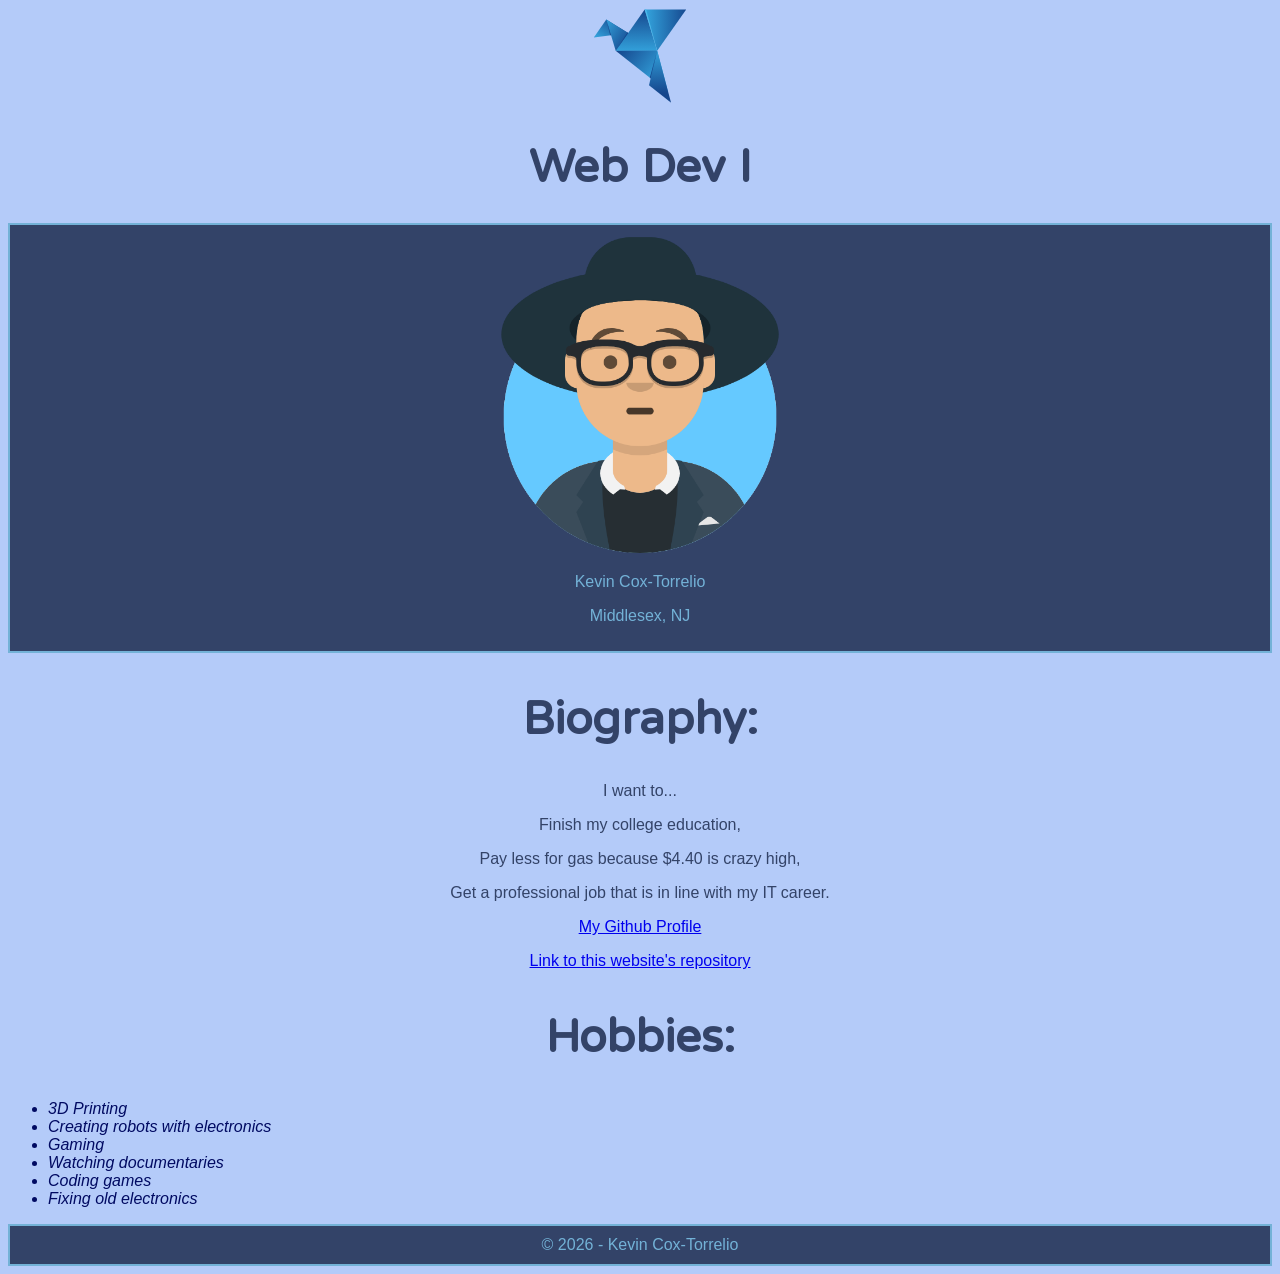
==== index.html @ 094ac8eb "Adding hobbies list" ====
<!DOCTYPE html>
<html lang="en">

<head>
    <meta charset="UTF-8">
    <meta name="viewport" content="width=device-width, initial-scale=1.0">
    <title>About me</title>

    <link rel="preconnect" href="https://fonts.googleapis.com">
    <link rel="preconnect" href="https://fonts.gstatic.com" crossorigin>
    <link href="https://fonts.googleapis.com/css2?family=Huninn&family=Varela&display=swap" rel="stylesheet">

    <link href="css/style.css" rel="stylesheet">


</head>

<body>

    <header>

        <!--header shows the logo and page title-->

        <img src="img/bob.svg" alt="Blue origaami logo">

        <h1>Web Dev I</h1>

    </header>

    <main>
        <!--important page content-->

        <section id="hero">

            <img src="img/avataaars.png" alt="Avatar picture of me">

            <div>
                <p>
                    Kevin Cox-Torrelio
                </p>
                <p>
                    Middlesex, NJ
                </p>
            </div>

        </section>

        <section id="bio">

            <!--Bio section: personal info-->

            <h2>Biography:</h2>


            <div>

                <p>
                    I want to...
                </p>

                <p>
                    Finish my college education,
                </p>

                <p>
                    Pay less for gas because $4.40 is crazy high,
                </p>

                <p>
                    Get a professional job that is in line with my IT career.
                </p>

                <p><a href="https://github.com/KevinCT1337">My Github Profile</a></p>

                <p><a href="https://github.com/rvcc-grid/fa26-about-me-KevinCT1337">Link to this website's repository</a></p>
            </div>

        </section>


        <section id="hobbies">
            
            <h2>Hobbies:</h2>

            <ul>
                <li>3D Printing</li>
                <li>Creating robots with electronics</li>
                <li>Gaming</li>
                <li>Watching documentaries</li>
                <li>Coding games</li>
                <li>Fixing old electronics</li>
            </ul>




        </section>

    </main>


    <footer>

        © 2026 - Kevin Cox-Torrelio

    </footer>

</body>

</html>
---- css/style.css ----
body {

    font-family: "Verdana", sans-serif;

    background-color: #B4CBF9;
    color: #334368; 
}

h1, h2, h3, h4, h5, h6 {
    font-family: "Huninn", sans-serif;
    font-size: 35pt;
    text-align: center;
}

header {
    text-align: center;
}

#hero, footer {
    color: #73B2D7;
    border: 2px solid #73B2D7;
    background-color: #334368;
    text-align: center;
    padding: 10px;
}

#hero img {
    width: 300px;
}

#bio {
    text-align: center;
}

#hobbies ul li {
    color: #000A62;
    font-style: italic;
}
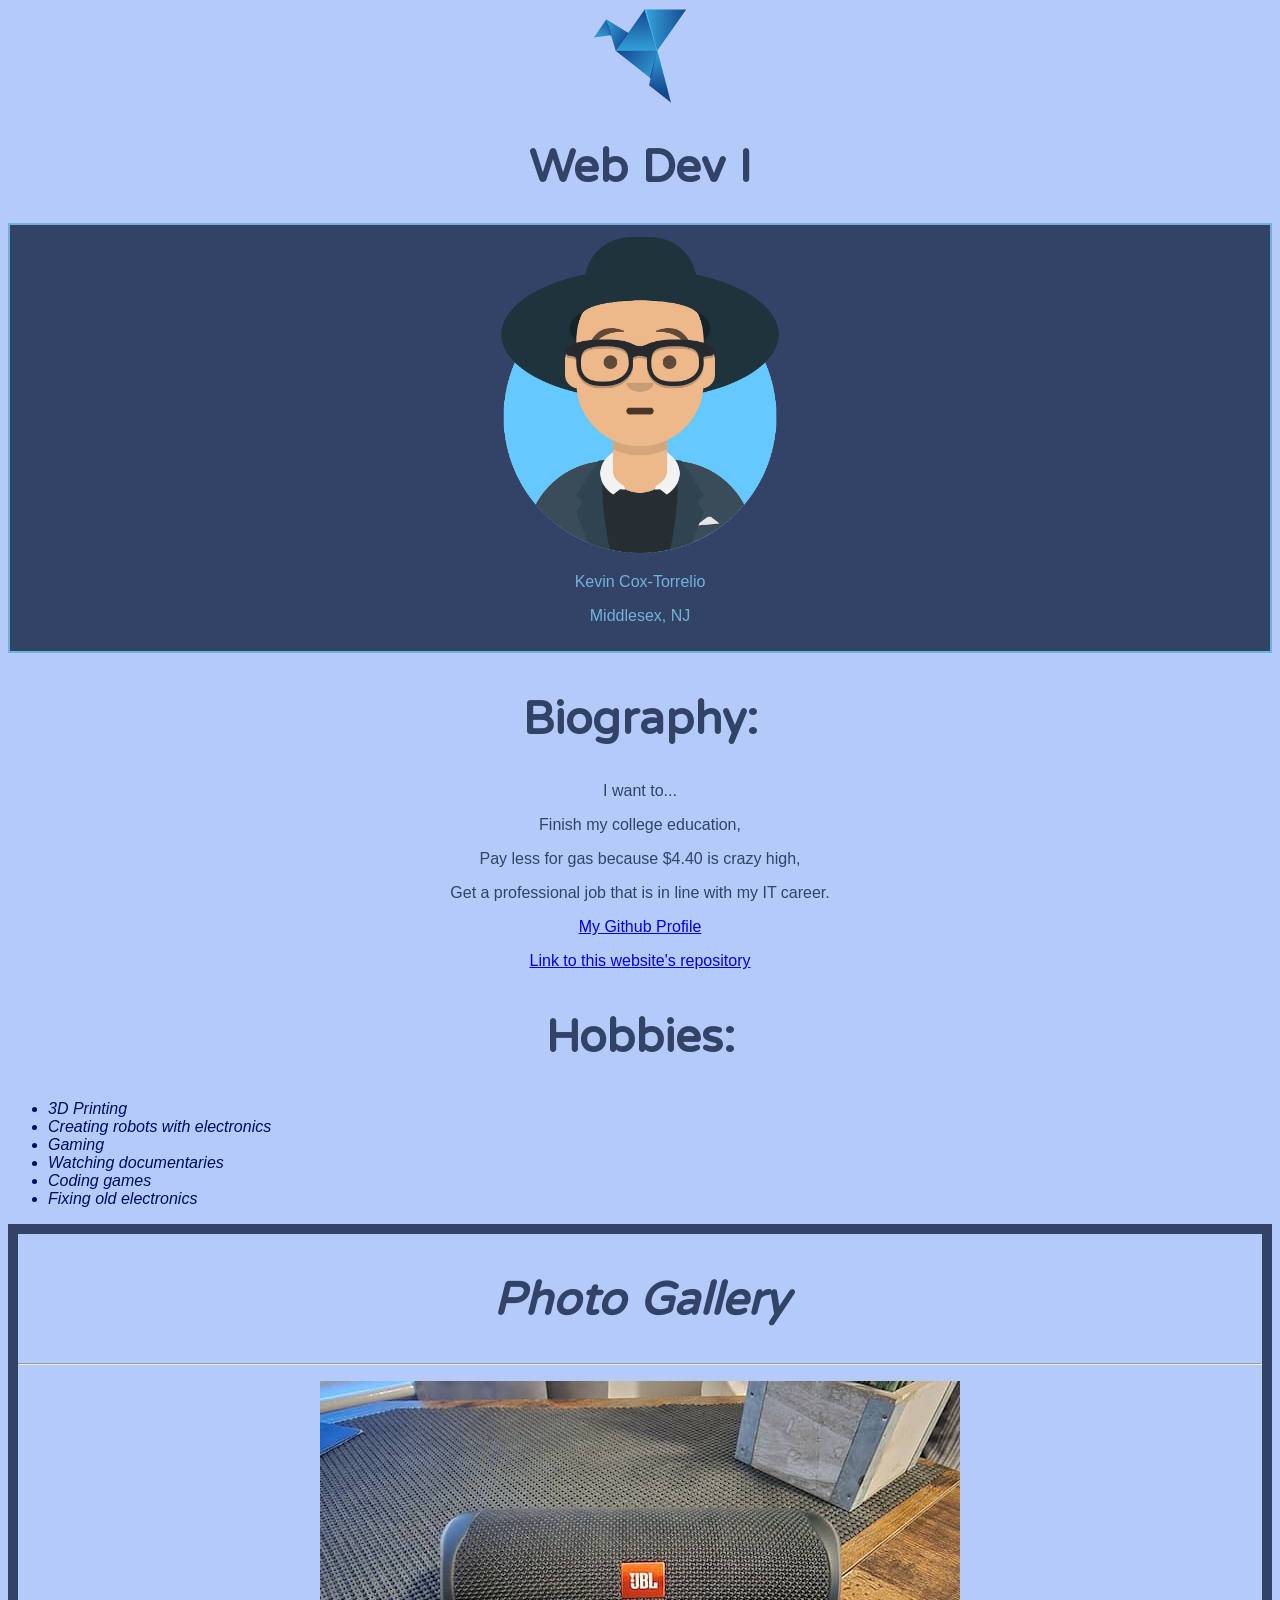
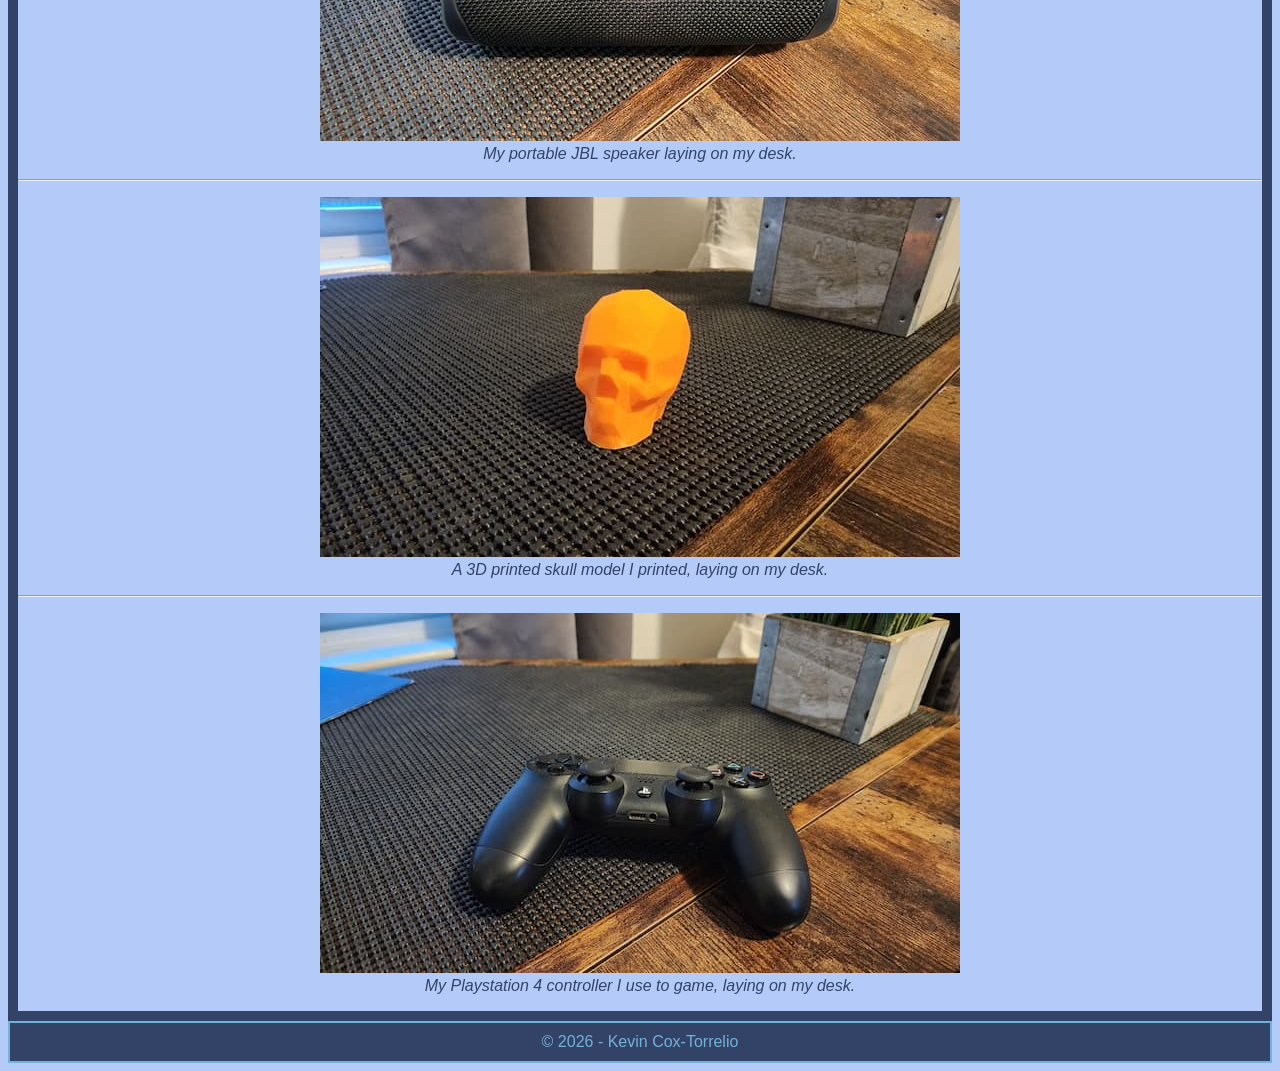
==== commit e83b28fe: "Adding photo gallery" ====
--- a/index.html
+++ b/index.html
@@ -92,6 +92,34 @@
             </ul>
 
 
+        </section>
+
+        <section id="gallery">
+
+            <h2>Photo Gallery</h2>
+
+            <hr>
+
+            <figure>
+                <img src="img/jbl-speaker-640w.jpg" alt="A JBL Speaker on a desk">
+                <figcaption>My portable JBL speaker laying on my desk.</figcaption>
+            </figure>
+
+
+            <hr>
+
+            <figure>
+                <img src="img/3d-printed-skull-640w.jpg" alt="An orange 3D printed skull on a desk">
+                <figcaption>A 3D printed skull model I printed, laying on my desk.</figcaption>
+            </figure>
+
+
+            <hr>
+
+            <figure>
+                <img src="img/ps4-controller-640w.jpg" alt="A Playstation 4 controller on a desk">
+                <figcaption>My Playstation 4 controller I use to game, laying on my desk.</figcaption>
+            </figure>
 
 
         </section>
--- a/css/style.css
+++ b/css/style.css
@@ -16,6 +16,8 @@
     text-align: center;
 }
 
+/* Hero section */
+
 #hero, footer {
     color: #73B2D7;
     border: 2px solid #73B2D7;
@@ -28,11 +30,32 @@
     width: 300px;
 }
 
+/* Bio section */
+
 #bio {
     text-align: center;
 }
 
+
+/* Hobbies section */
+
 #hobbies ul li {
     color: #000A62;
     font-style: italic;
+}
+
+
+/* Gallery section */
+
+#gallery {
+    border: 10px solid #334368;
+    font-style: italic;
+}
+
+#gallery img {
+    max-width: 100%;
+}
+
+#gallery figure {
+    text-align: center;
 }
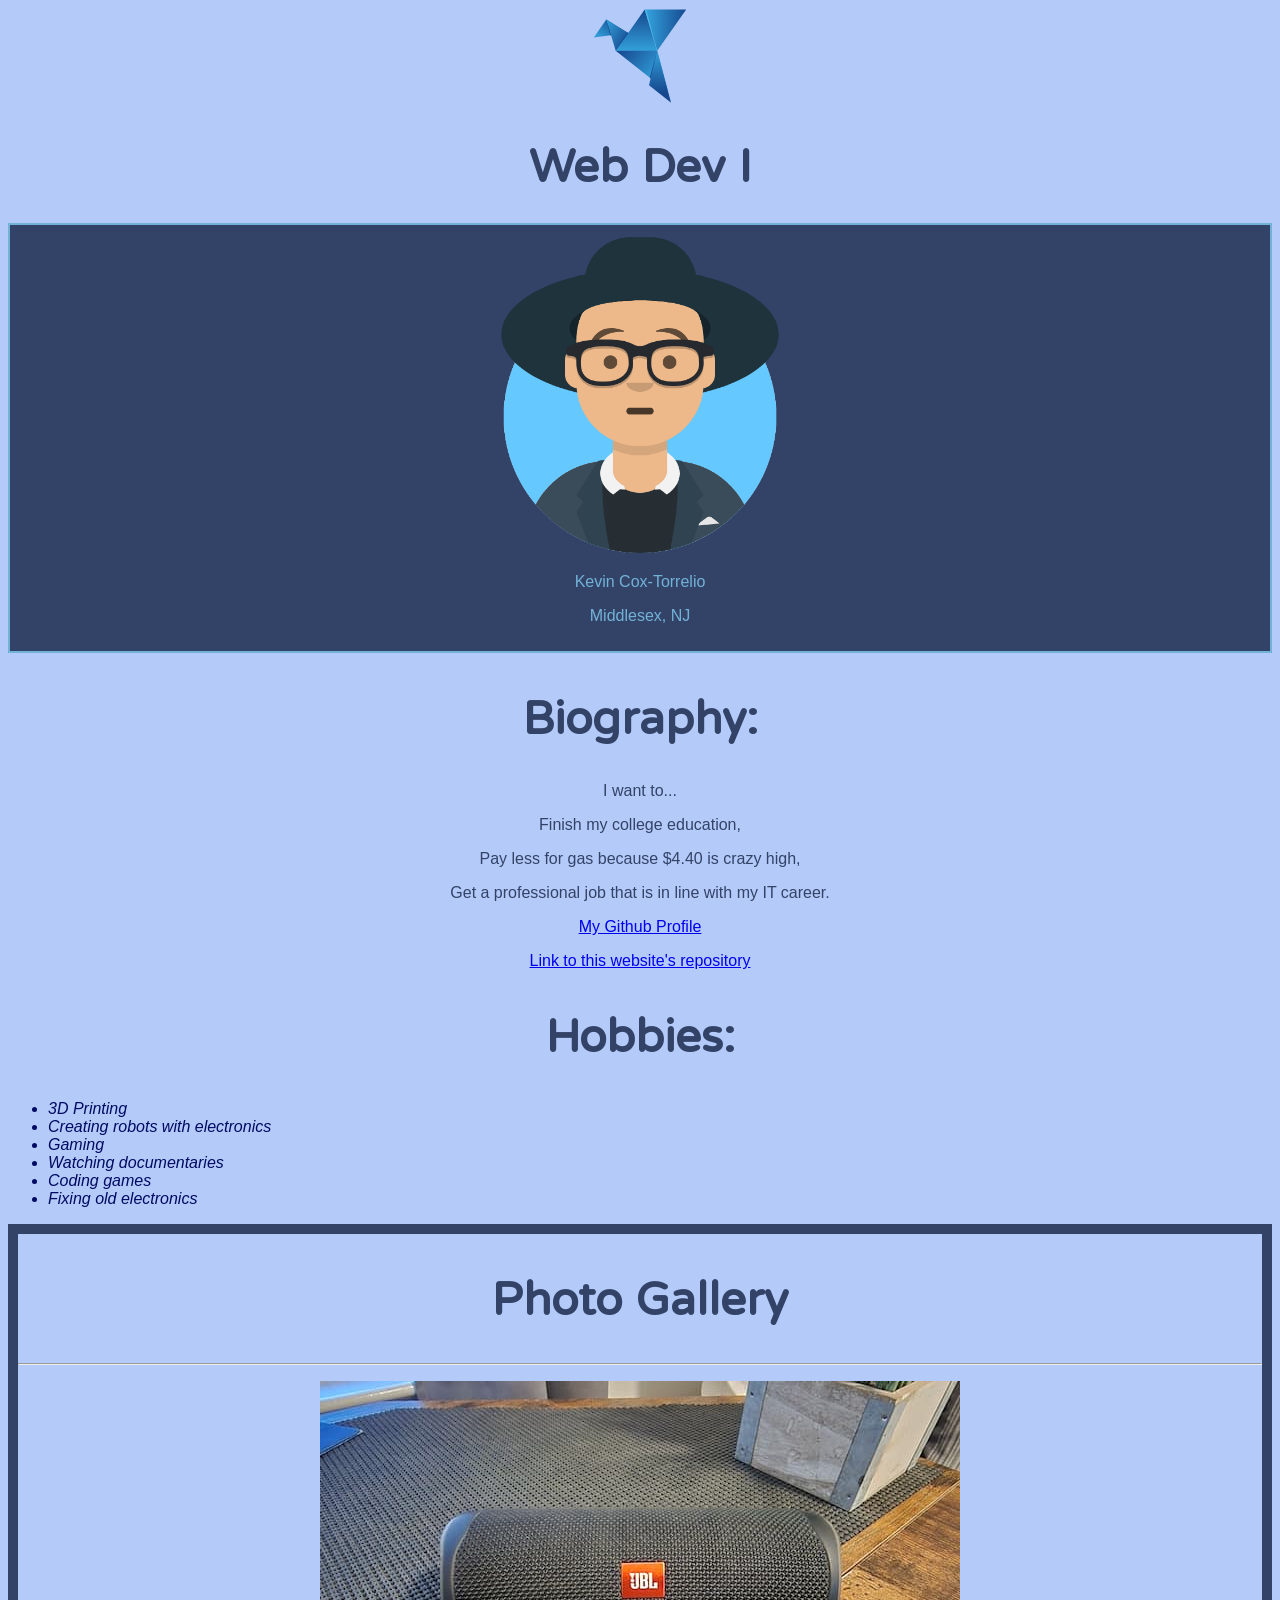
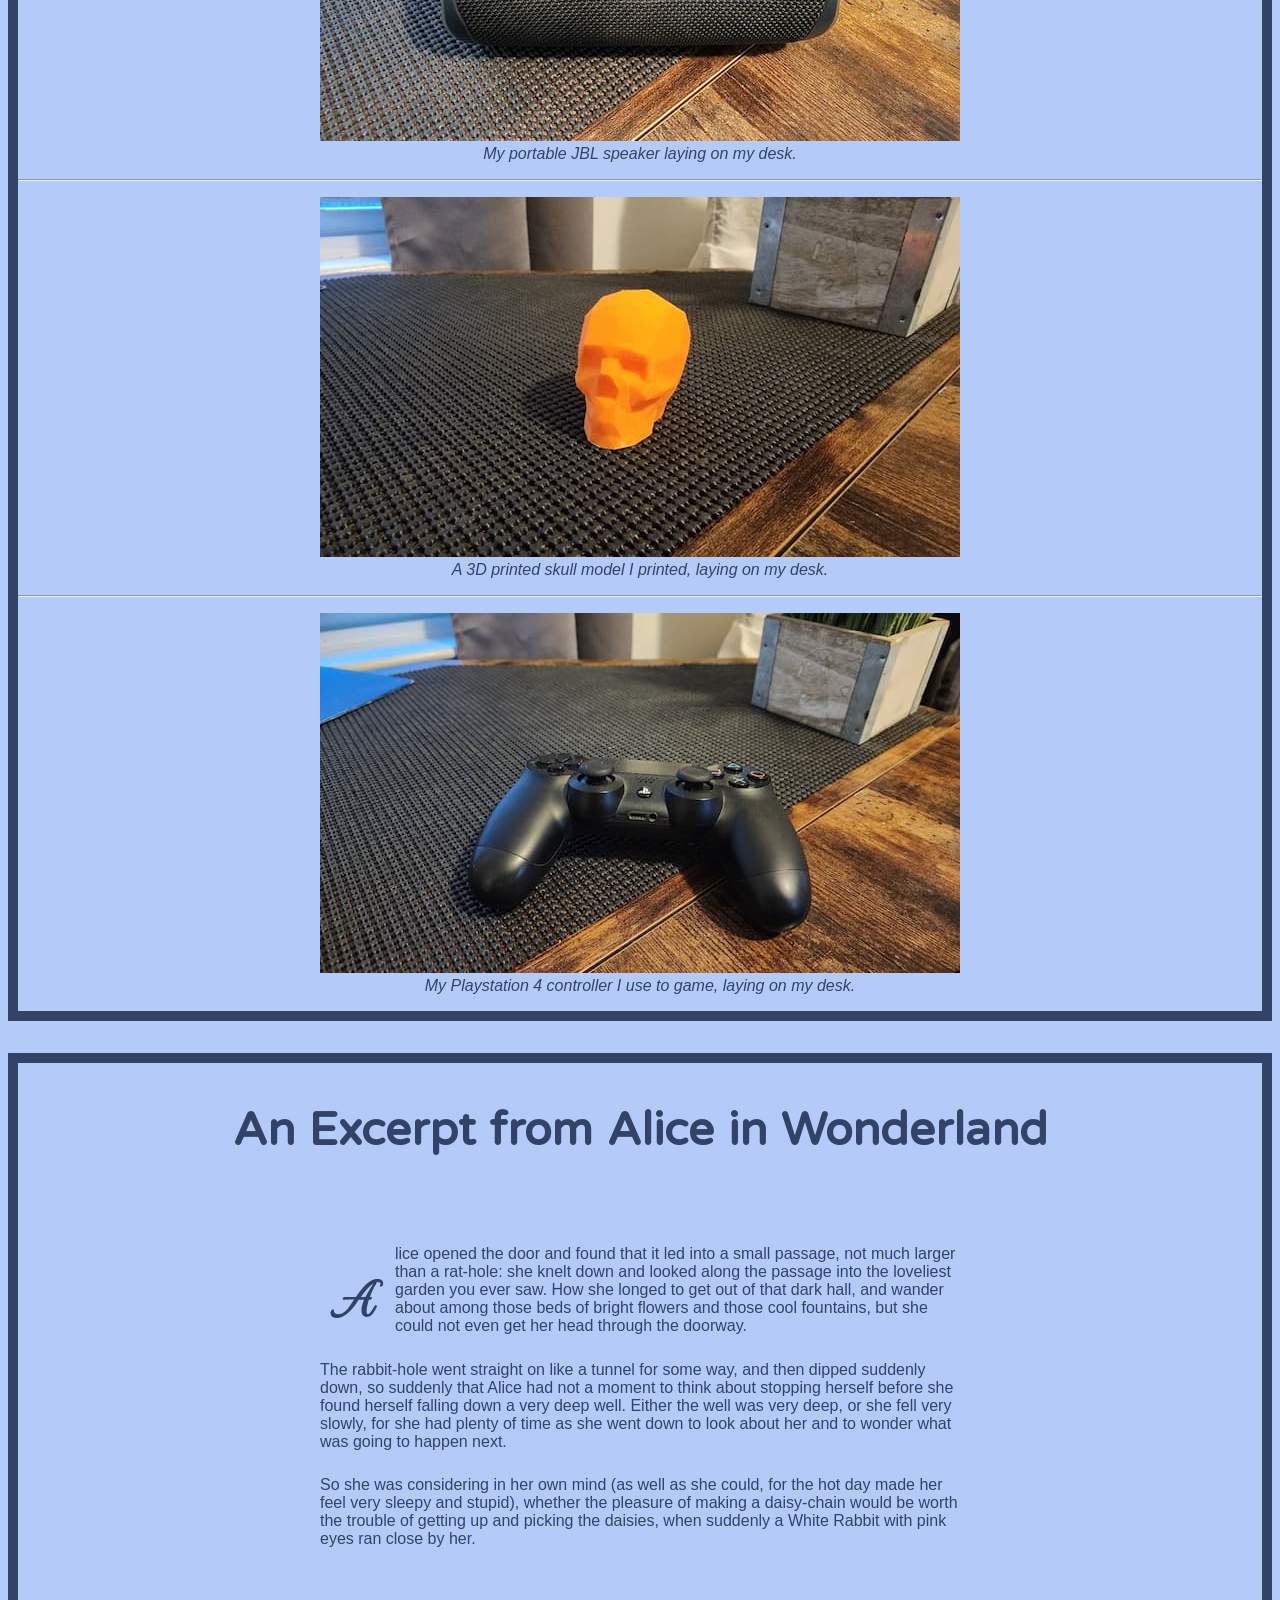
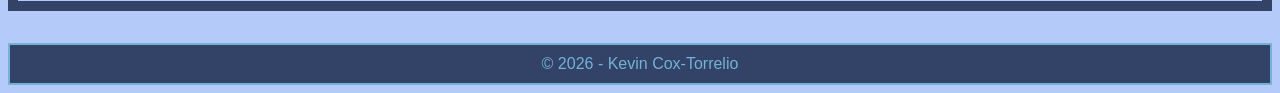
==== commit 42cf4771: "Adding article" ====
--- a/index.html
+++ b/index.html
@@ -8,7 +8,8 @@
 
     <link rel="preconnect" href="https://fonts.googleapis.com">
     <link rel="preconnect" href="https://fonts.gstatic.com" crossorigin>
-    <link href="https://fonts.googleapis.com/css2?family=Huninn&family=Varela&display=swap" rel="stylesheet">
+
+    <link href="https://fonts.googleapis.com/css2?family=Huninn&family=MonteCarlo&family=Varela&display=swap" rel="stylesheet">
 
     <link href="css/style.css" rel="stylesheet">
 
@@ -124,6 +125,24 @@
 
         </section>
 
+
+        <article id="lit">
+
+            <h2>An Excerpt from Alice in Wonderland</h2>
+
+            <div>
+
+                <p>Alice opened the door and found that it led into a small passage, not much larger than a rat-hole: she knelt down and looked along the passage into the loveliest garden you ever saw. How she longed to get out of that dark hall, and wander about among those beds of bright flowers and those cool fountains, but she could not even get her head through the doorway.</p>
+
+                <p>The rabbit-hole went straight on like a tunnel for some way, and then dipped suddenly down, so suddenly that Alice had not a moment to think about stopping herself before she found herself falling down a very deep well. Either the well was very deep, or she fell very slowly, for she had plenty of time as she went down to look about her and to wonder what was going to happen next.</p>
+
+                <p>So she was considering in her own mind (as well as she could, for the hot day made her feel very sleepy and stupid), whether the pleasure of making a daisy-chain would be worth the trouble of getting up and picking the daisies, when suddenly a White Rabbit with pink eyes ran close by her.</p>
+
+            </div>
+
+        </article>
+
+
     </main>
 
 
--- a/css/style.css
+++ b/css/style.css
@@ -49,8 +49,9 @@
 
 #gallery {
     border: 10px solid #334368;
-    font-style: italic;
+    margin-bottom: 2rem;
 }
+
 
 #gallery img {
     max-width: 100%;
@@ -58,4 +59,36 @@
 
 #gallery figure {
     text-align: center;
+}
+
+#gallery figcaption {
+    font-style: italic;
+}
+
+
+/* Article section */
+
+#lit {
+    border: 10px solid #334368;
+    margin-bottom: 2rem;
+}
+
+#lit div {
+    padding: 2rem;
+    max-width: 40rem;
+    margin: 0 auto;
+}
+
+#lit div p {
+    padding: 0.3rem 0;
+    clear: both;
+}
+
+#lit div p:first-child:first-letter {
+    font-family: "MonteCarlo", cursive;
+    font-weight: bold;
+    float: left;
+    font-size: 3em;
+    padding: .25em;
+    margin-right: .25em;
 }
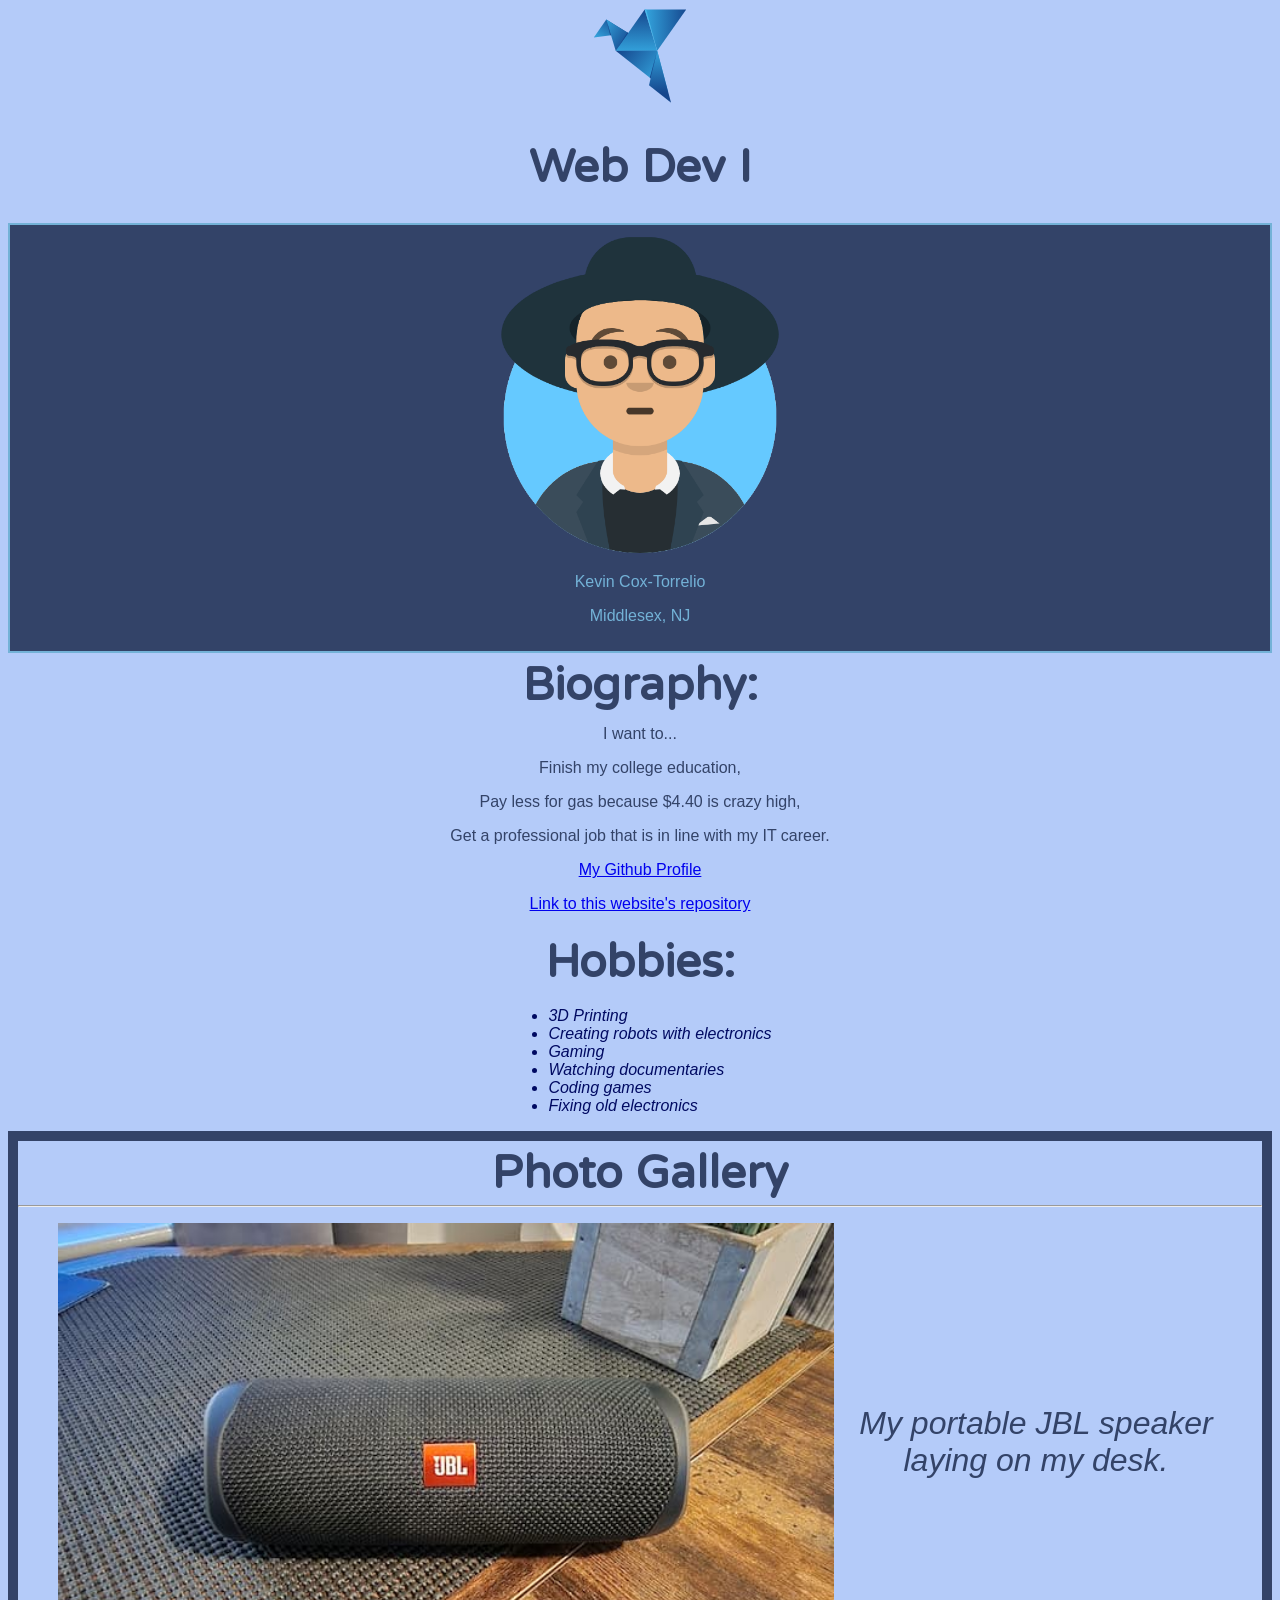
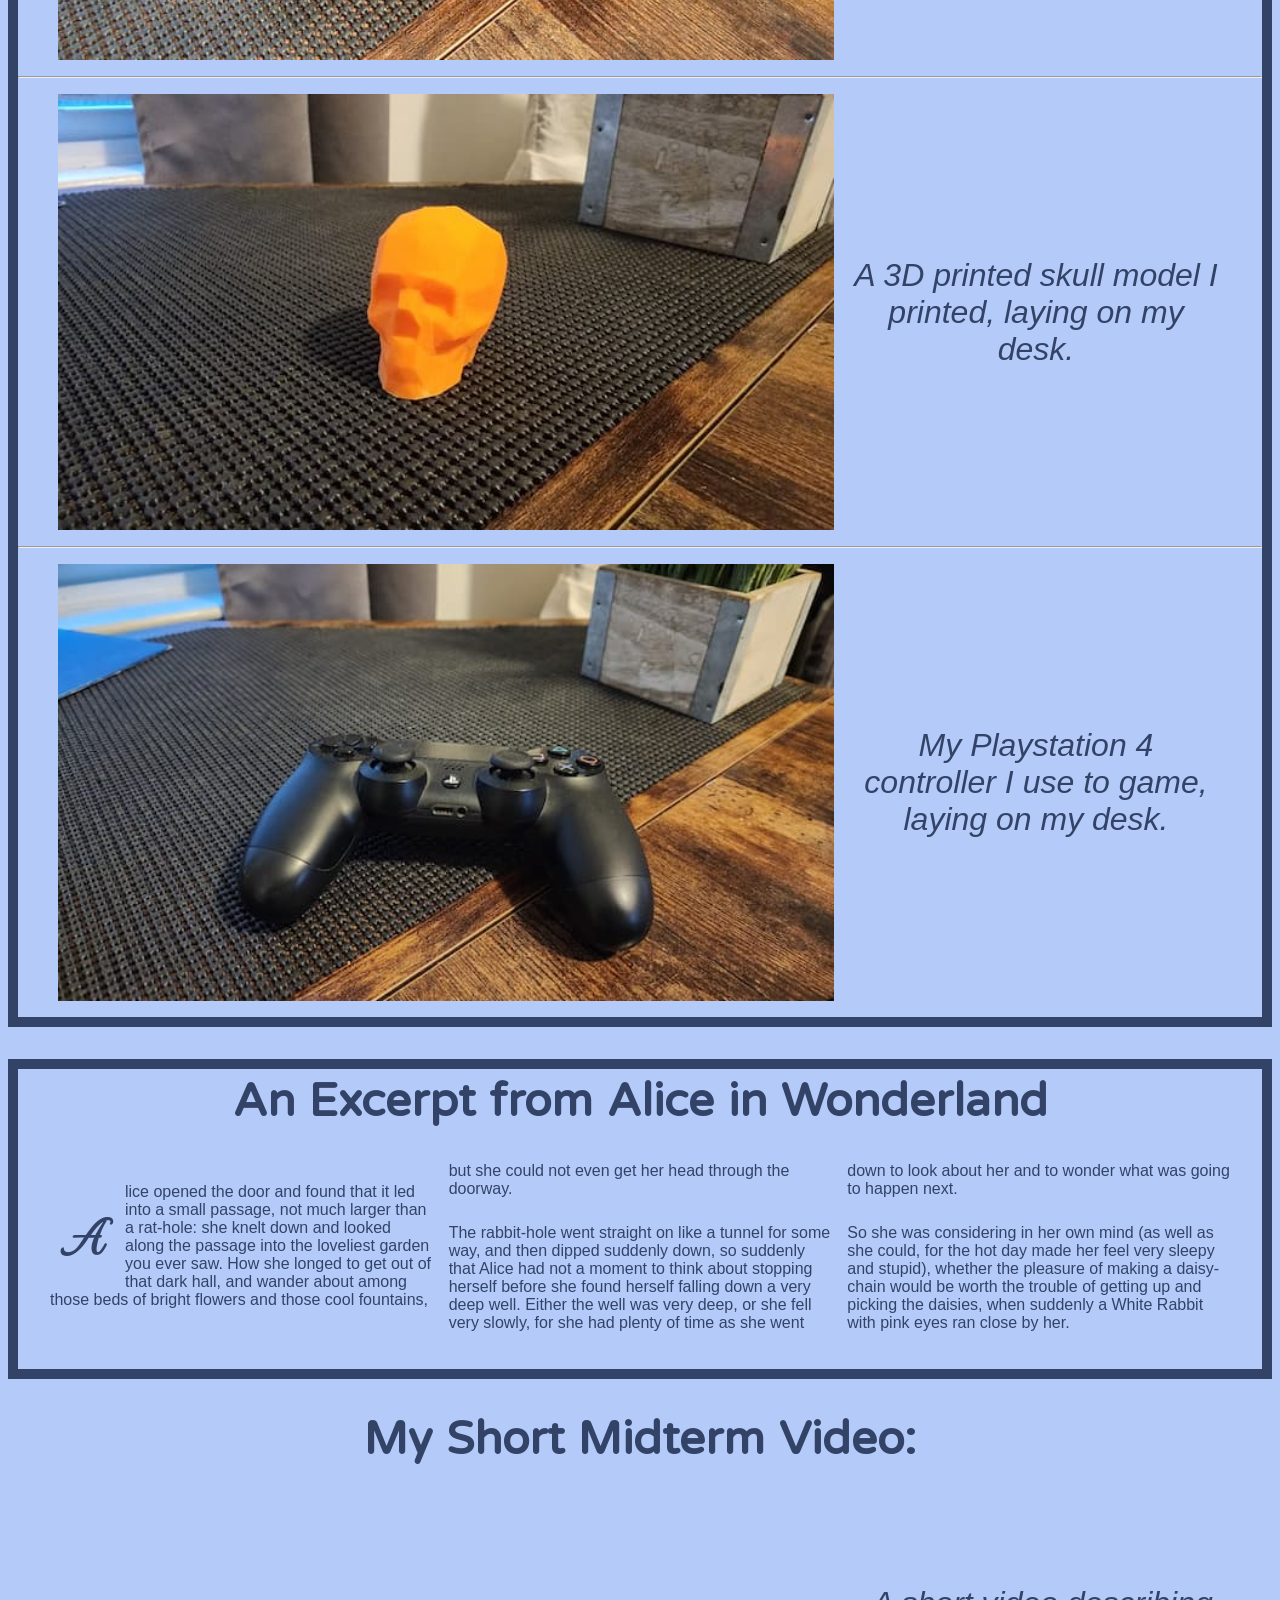
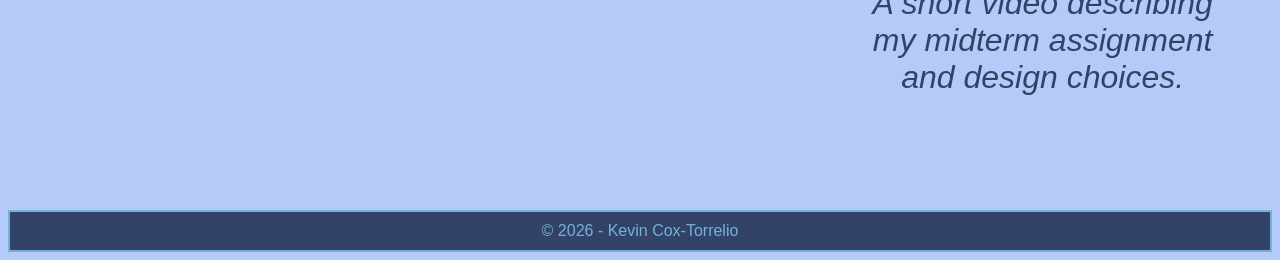
==== commit ed8e11e8: "Embedded a video" ====
--- a/index.html
+++ b/index.html
@@ -143,6 +143,27 @@
         </article>
 
 
+        <section id="video">
+
+            <h2>My Short Midterm Video:</h2>
+
+            <figure class="myVideoFigure">
+
+                <iframe id="myVideo" width="560" height="315" 
+                src="https://www.youtube.com/embed/euE1OOk-3eA?si=0xCfN-O-lDLkGt61" 
+                title="YouTube video player" frameborder="0" allow="accelerometer; autoplay; clipboard-write; encrypted-media; gyroscope; picture-in-picture; web-share" referrerpolicy="strict-origin-when-cross-origin" allowfullscreen></iframe>
+
+                <figcaption>
+                    A short video describing my midterm assignment and design choices.
+                </figcaption>
+
+            </figure>
+
+        </section>
+
+
+
+
     </main>
 
 
--- a/css/style.css
+++ b/css/style.css
@@ -10,6 +10,10 @@
     font-family: "Huninn", sans-serif;
     font-size: 35pt;
     text-align: center;
+}
+
+h2 {
+    margin: 0.1em;
 }
 
 header {
@@ -38,6 +42,12 @@
 
 
 /* Hobbies section */
+
+#hobbies {
+    display: flex;
+    flex-direction: column;
+    align-items: center;
+}
 
 #hobbies ul li {
     color: #000A62;
@@ -91,4 +101,84 @@
     font-size: 3em;
     padding: .25em;
     margin-right: .25em;
-}+}
+
+
+/* Youtube video section */
+
+.video-container {
+    max-width: 560px;
+    margin: 0 auto;
+}
+
+.myVideoFigure figcaption {
+    text-align: center;
+    margin-top: 0.5rem;
+    font-style: italic;
+}
+
+#myVideo {
+    display: block;
+    width: 100%;
+    height: auto;
+    max-width: 560px;
+    aspect-ratio: 16 / 9;
+    margin: 0 auto;
+}
+
+
+
+
+
+/* Tablet size */
+@media screen and (min-width: 60em){
+
+    figure {
+        display: grid;
+        grid-template-columns: 2fr 1fr;
+    }
+
+    figcaption {
+        display: flex;
+        justify-content: center;
+        align-items: center;
+        font-size: 2rem;
+        margin-left: 1rem;
+    }
+
+    figure img {
+        width: 100%;
+    }
+
+    #lit div {
+        max-width: 100%;
+        columns: 20rem;
+    }
+
+}
+
+/* Large screen size */
+
+@media screen and (min-width: 100em){
+
+    #gallery {
+        display: grid;
+        grid-template-columns: 1fr 1fr 1fr;
+    }
+
+
+    hr {
+        display: none;
+    }
+
+    #gallery h2 {
+        grid-column: 1/-1;
+    }
+
+
+    figure {
+        display: block;
+    }
+
+}
+
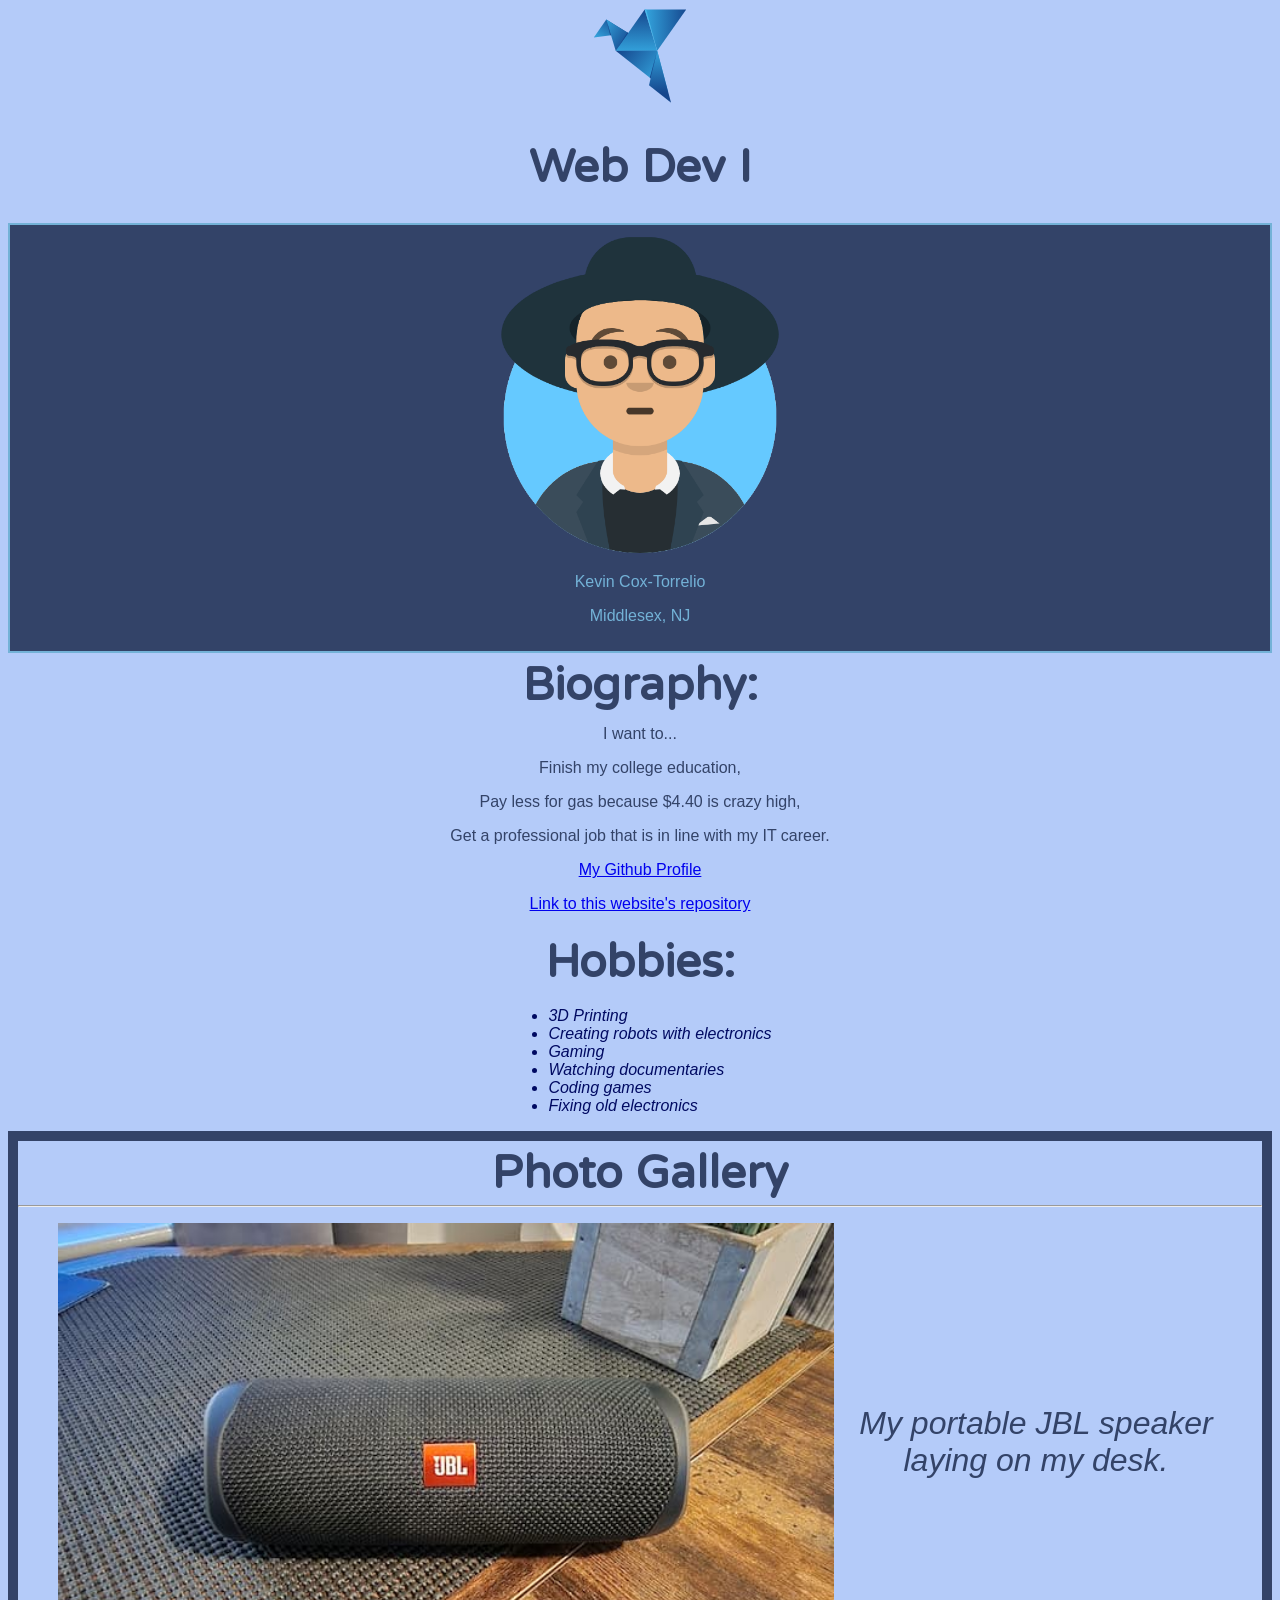
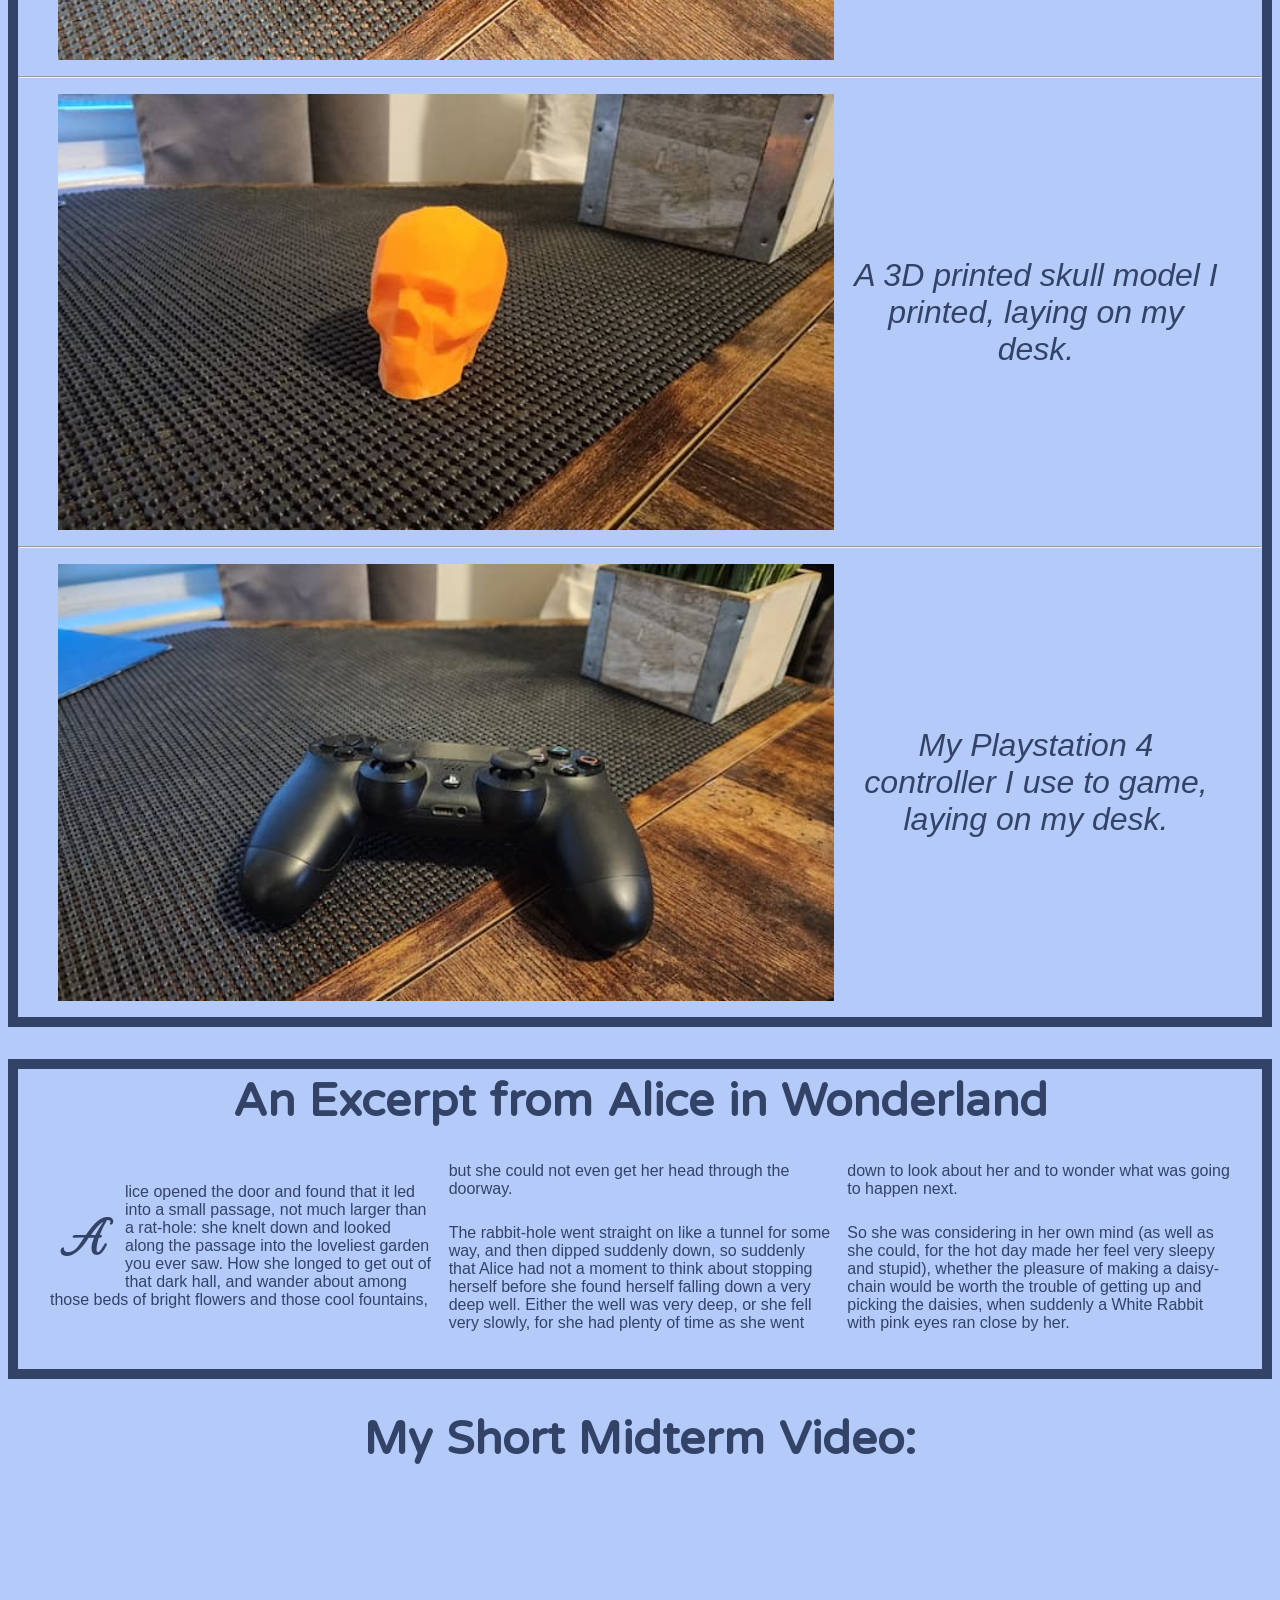
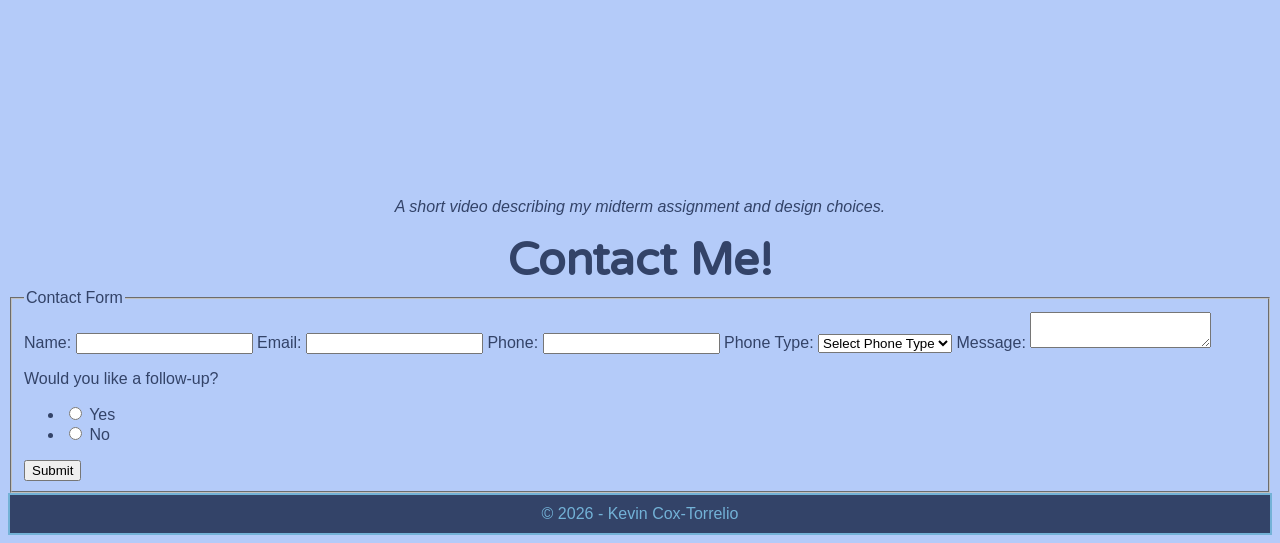
==== commit 7c0e3d1e: "Completed html part of form" ====
--- a/index.html
+++ b/index.html
@@ -9,7 +9,8 @@
     <link rel="preconnect" href="https://fonts.googleapis.com">
     <link rel="preconnect" href="https://fonts.gstatic.com" crossorigin>
 
-    <link href="https://fonts.googleapis.com/css2?family=Huninn&family=MonteCarlo&family=Varela&display=swap" rel="stylesheet">
+    <link href="https://fonts.googleapis.com/css2?family=Huninn&family=MonteCarlo&family=Varela&display=swap"
+        rel="stylesheet">
 
     <link href="css/style.css" rel="stylesheet">
 
@@ -73,14 +74,15 @@
 
                 <p><a href="https://github.com/KevinCT1337">My Github Profile</a></p>
 
-                <p><a href="https://github.com/rvcc-grid/fa26-about-me-KevinCT1337">Link to this website's repository</a></p>
+                <p><a href="https://github.com/rvcc-grid/fa26-about-me-KevinCT1337">Link to this website's
+                        repository</a></p>
             </div>
 
         </section>
 
 
         <section id="hobbies">
-            
+
             <h2>Hobbies:</h2>
 
             <ul>
@@ -132,11 +134,20 @@
 
             <div>
 
-                <p>Alice opened the door and found that it led into a small passage, not much larger than a rat-hole: she knelt down and looked along the passage into the loveliest garden you ever saw. How she longed to get out of that dark hall, and wander about among those beds of bright flowers and those cool fountains, but she could not even get her head through the doorway.</p>
-
-                <p>The rabbit-hole went straight on like a tunnel for some way, and then dipped suddenly down, so suddenly that Alice had not a moment to think about stopping herself before she found herself falling down a very deep well. Either the well was very deep, or she fell very slowly, for she had plenty of time as she went down to look about her and to wonder what was going to happen next.</p>
-
-                <p>So she was considering in her own mind (as well as she could, for the hot day made her feel very sleepy and stupid), whether the pleasure of making a daisy-chain would be worth the trouble of getting up and picking the daisies, when suddenly a White Rabbit with pink eyes ran close by her.</p>
+                <p>Alice opened the door and found that it led into a small passage, not much larger than a rat-hole:
+                    she knelt down and looked along the passage into the loveliest garden you ever saw. How she longed
+                    to get out of that dark hall, and wander about among those beds of bright flowers and those cool
+                    fountains, but she could not even get her head through the doorway.</p>
+
+                <p>The rabbit-hole went straight on like a tunnel for some way, and then dipped suddenly down, so
+                    suddenly that Alice had not a moment to think about stopping herself before she found herself
+                    falling down a very deep well. Either the well was very deep, or she fell very slowly, for she had
+                    plenty of time as she went down to look about her and to wonder what was going to happen next.</p>
+
+                <p>So she was considering in her own mind (as well as she could, for the hot day made her feel very
+                    sleepy and stupid), whether the pleasure of making a daisy-chain would be worth the trouble of
+                    getting up and picking the daisies, when suddenly a White Rabbit with pink eyes ran close by her.
+                </p>
 
             </div>
 
@@ -149,9 +160,11 @@
 
             <figure class="myVideoFigure">
 
-                <iframe id="myVideo" width="560" height="315" 
-                src="https://www.youtube.com/embed/euE1OOk-3eA?si=0xCfN-O-lDLkGt61" 
-                title="YouTube video player" frameborder="0" allow="accelerometer; autoplay; clipboard-write; encrypted-media; gyroscope; picture-in-picture; web-share" referrerpolicy="strict-origin-when-cross-origin" allowfullscreen></iframe>
+                <iframe id="myVideo" width="560" height="315"
+                    src="https://www.youtube.com/embed/euE1OOk-3eA?si=0xCfN-O-lDLkGt61" title="YouTube video player"
+                    frameborder="0"
+                    allow="accelerometer; autoplay; clipboard-write; encrypted-media; gyroscope; picture-in-picture; web-share"
+                    referrerpolicy="strict-origin-when-cross-origin" allowfullscreen></iframe>
 
                 <figcaption>
                     A short video describing my midterm assignment and design choices.
@@ -162,7 +175,57 @@
         </section>
 
 
-
+        <section id="contact">
+            <h2>Contact Me!</h2>
+
+            <form method="POST" action="https://api.web3forms.com/submit">
+                <input type="hidden" name="access_key" value="b11128ef-2c26-4e18-8b7d-d89470806a0e">
+                <input type="hidden" name="subject" value="New message from my About Me page">
+                <input type="hidden" name="redirect" value="https://rvcc-grid.github.io/fa26-about-me-KevinCT1337/thanks.html">
+
+                <fieldset>
+                    <legend>Contact Form</legend>
+
+                    <label for="name">Name:</label>
+                    <input type="text" id="name" name="name" required>
+
+                    <label for="email">Email:</label>
+                    <input type="email" id="email" name="email" required>
+
+                    <label for="phone">Phone:</label>
+                    <input type="tel" id="phone" name="phone">
+
+                    <label for="phone-type">Phone Type:</label>
+                    <select id="phone-type" name="phone-type">
+                        <option value="">Select Phone Type</option>
+                        <option value="mobile">Mobile</option>
+                        <option value="home">Home</option>
+                        <option value="work">Work</option>
+                    </select>
+
+                    <label for="message">Message:</label>
+                    <textarea id="message" name="message"></textarea>
+
+                    <p>Would you like a follow-up?</p>
+
+                    <ul>
+                        <li>
+                            <input type="radio" id="followup-yes" name="followup" value="yes">
+                            <label for="followup-yes">Yes</label>
+                        </li>
+
+                        <li>
+                            <input type="radio" id="followup-no" name="followup" value="no">
+                            <label for="followup-no">No</label>
+                        </li>
+                    </ul>
+
+                    <div data-class="h-captcha" data-captcha="true"></div>
+
+                    <button type="submit">Submit</button>
+                </fieldset>
+            </form>
+        </section>
 
     </main>
 
@@ -173,6 +236,7 @@
 
     </footer>
 
+    <script src="https://web3forms.com/client/script.js" async defer></script>
 </body>
 
-</html>+</html>
--- a/css/style.css
+++ b/css/style.css
@@ -38,6 +38,19 @@
 
 #bio {
     text-align: center;
+}
+
+
+/* Thank you page */
+
+#thanks {
+    text-align: center;
+    padding: 2rem 1rem;
+}
+
+#thanks a {
+    color: #000A62;
+    font-weight: bold;
 }
 
 
@@ -106,14 +119,15 @@
 
 /* Youtube video section */
 
-.video-container {
+.myVideoFigure{
     max-width: 560px;
     margin: 0 auto;
 }
 
 .myVideoFigure figcaption {
     text-align: center;
-    margin-top: 0.5rem;
+    margin-top: 1rem;
+    margin-bottom: 1rem;
     font-style: italic;
 }
 
@@ -133,12 +147,12 @@
 /* Tablet size */
 @media screen and (min-width: 60em){
 
-    figure {
+    #gallery figure {
         display: grid;
         grid-template-columns: 2fr 1fr;
     }
 
-    figcaption {
+    #gallery figcaption {
         display: flex;
         justify-content: center;
         align-items: center;
@@ -146,7 +160,7 @@
         margin-left: 1rem;
     }
 
-    figure img {
+    #gallery figure img {
         width: 100%;
     }
 
@@ -176,7 +190,7 @@
     }
 
 
-    figure {
+    #gallery figure {
         display: block;
     }
 
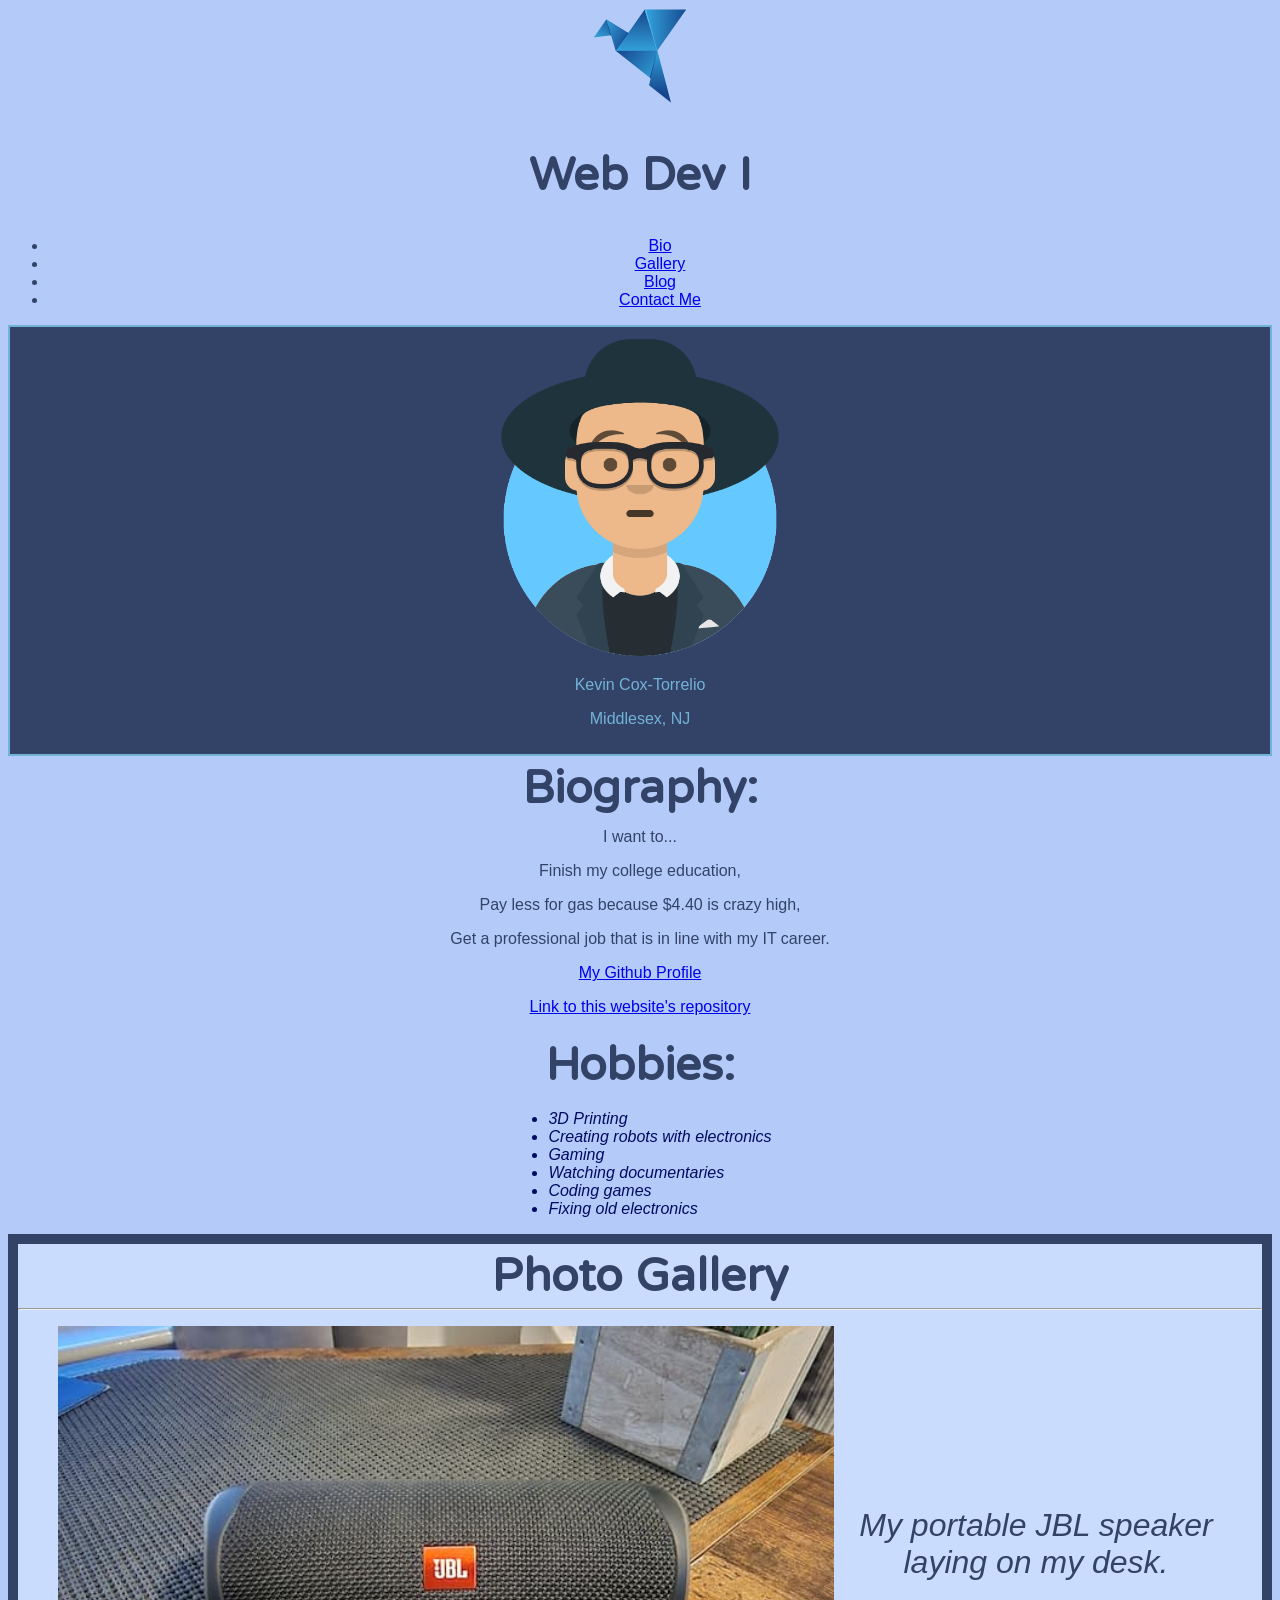
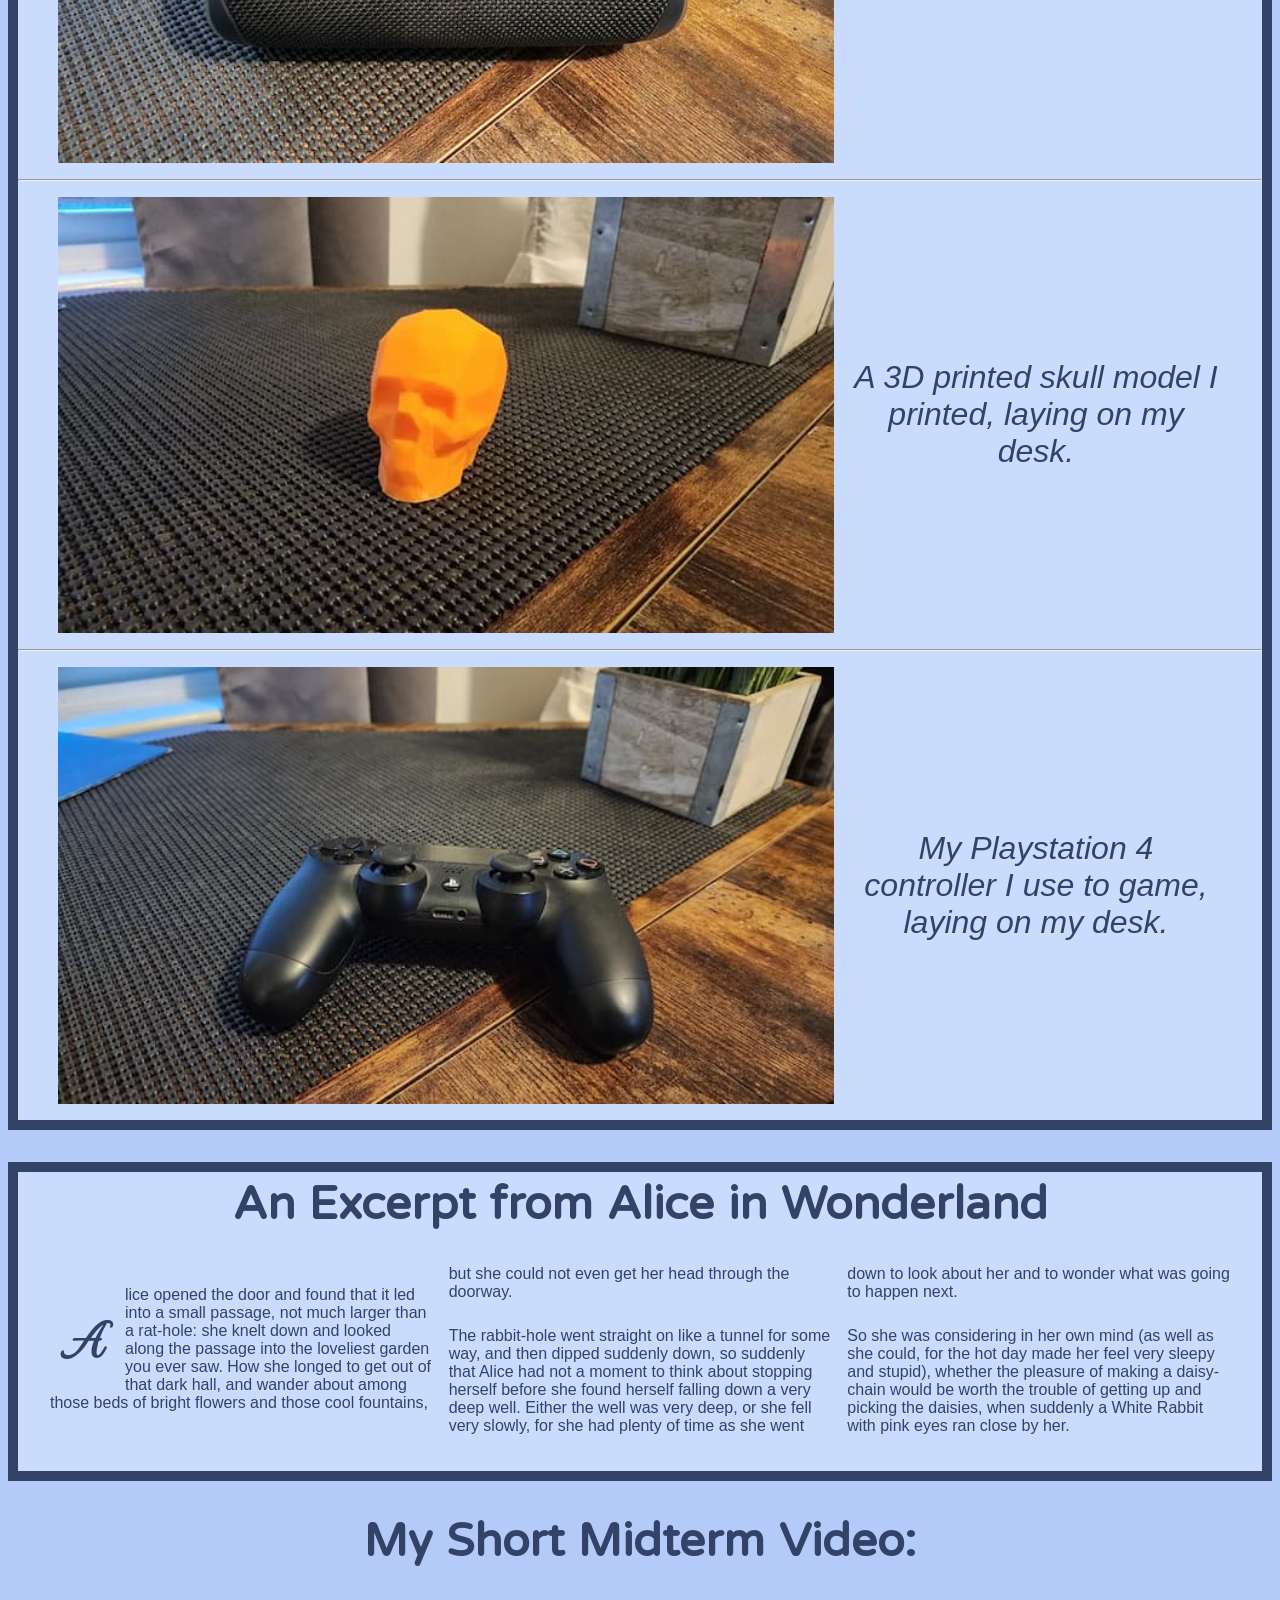
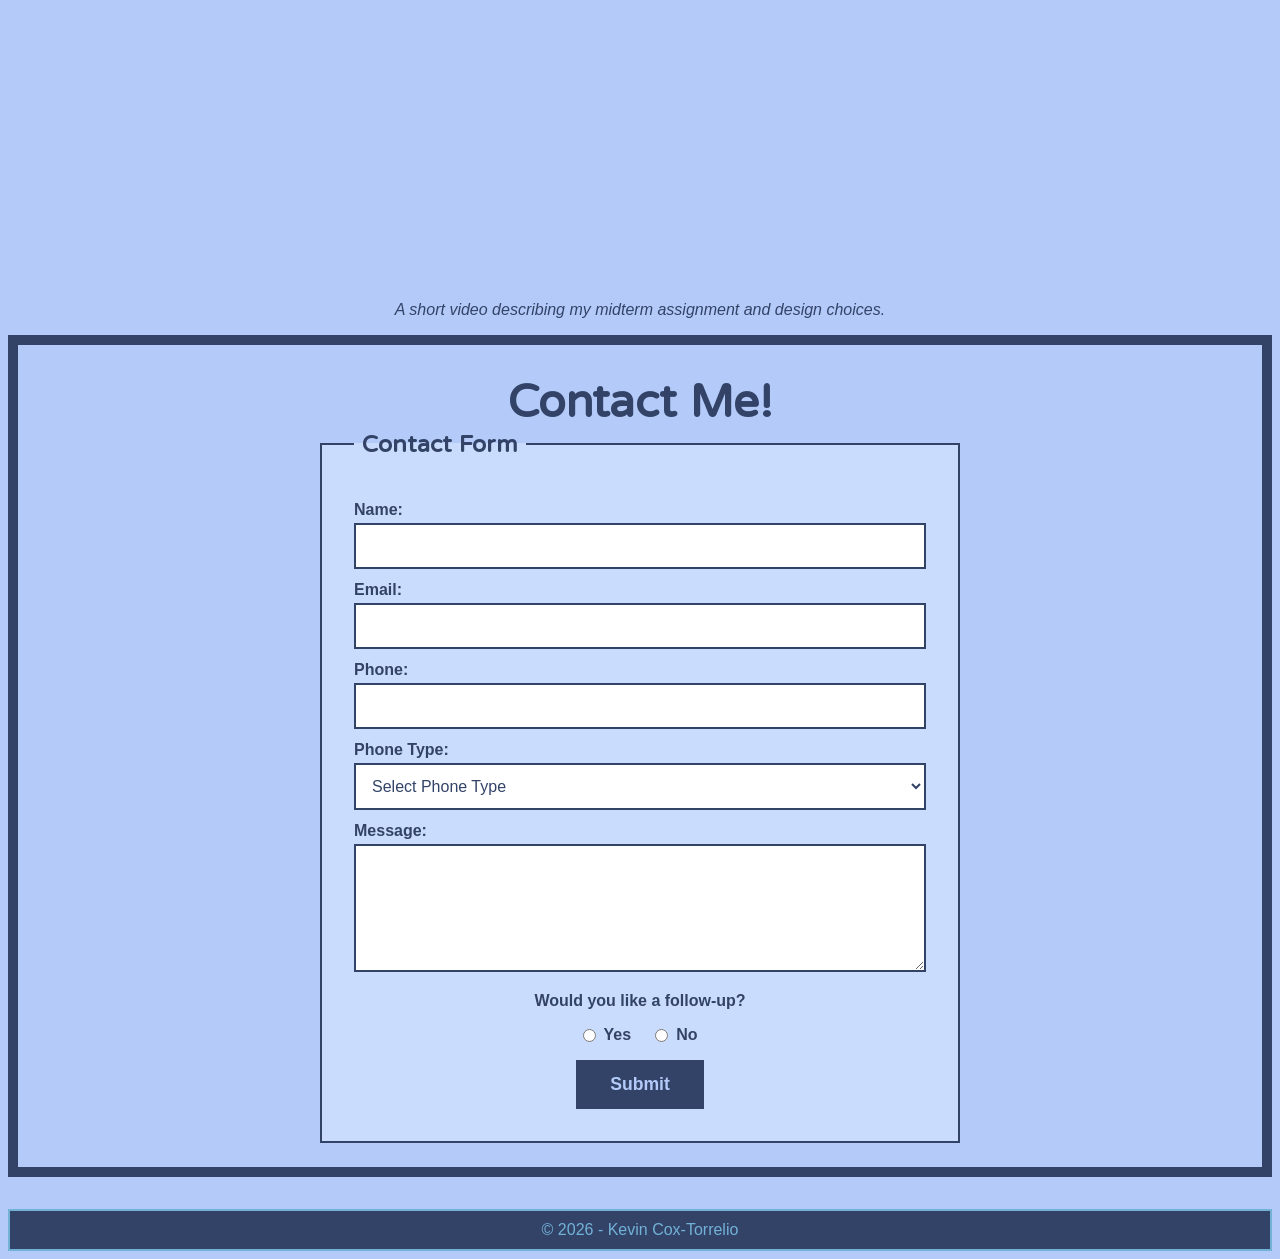
==== commit 5a3acd54: "Added nav markup" ====
--- a/index.html
+++ b/index.html
@@ -23,9 +23,31 @@
 
         <!--header shows the logo and page title-->
 
-        <img src="img/bob.svg" alt="Blue origaami logo">
-
-        <h1>Web Dev I</h1>
+
+
+        <nav class="navbar">
+
+            <div class="logo">
+
+                <img src="img/bob.svg" alt="Blue origaami logo">
+
+                <h1>Web Dev I</h1>
+
+                <div class="nvbar-links">
+
+                    <ul>
+                        <li> <a href="#bio">Bio</a> </li>
+                        <li><a href="#gallery">Gallery</a></li>
+                        <li><a href="#lit">Blog</a></li>
+                        <li><a href="#contact">Contact Me</a></li>
+                    </ul>
+
+                </div>
+
+            </div>
+
+        </nav>
+
 
     </header>
 
@@ -181,7 +203,8 @@
             <form method="POST" action="https://api.web3forms.com/submit">
                 <input type="hidden" name="access_key" value="b11128ef-2c26-4e18-8b7d-d89470806a0e">
                 <input type="hidden" name="subject" value="New message from my About Me page">
-                <input type="hidden" name="redirect" value="https://rvcc-grid.github.io/fa26-about-me-KevinCT1337/thanks.html">
+                <input type="hidden" name="redirect"
+                    value="https://rvcc-grid.github.io/fa26-about-me-KevinCT1337/thanks.html">
 
                 <fieldset>
                     <legend>Contact Form</legend>
@@ -239,4 +262,4 @@
     <script src="https://web3forms.com/client/script.js" async defer></script>
 </body>
 
-</html>
+</html>
--- a/css/style.css
+++ b/css/style.css
@@ -44,13 +44,33 @@
 /* Thank you page */
 
 #thanks {
+    max-width: 40rem;
+    margin: 0 auto 2rem;
+    border: 10px solid #334368;
+    background-color: #cadcfd;
     text-align: center;
     padding: 2rem 1rem;
+    box-sizing: border-box;
+}
+
+#thanks p {
+    font-size: 1.1rem;
+    margin-bottom: 1.5rem;
 }
 
 #thanks a {
-    color: #000A62;
-    font-weight: bold;
+    display: inline-block;
+    color: #B4CBF9;
+    background-color: #334368;
+    border: 2px solid #334368;
+    padding: 0.75rem 1rem;
+    font-weight: bold;
+    text-decoration: none;
+}
+
+#thanks a:hover {
+    color: white;
+    background-color: #2e335f;
 }
 
 
@@ -73,6 +93,7 @@
 #gallery {
     border: 10px solid #334368;
     margin-bottom: 2rem;
+    background-color: #cadcfd;
 }
 
 
@@ -94,6 +115,7 @@
 #lit {
     border: 10px solid #334368;
     margin-bottom: 2rem;
+    background-color: #cadcfd;
 }
 
 #lit div {
@@ -141,6 +163,111 @@
 }
 
 
+/* Contact form section */
+
+#contact {
+    border: 10px solid #334368;
+    margin-bottom: 2rem;
+    padding: 0.5rem;
+}
+
+#contact form {
+    max-width: 40rem;
+    margin: 0 auto;
+}
+
+#contact fieldset {
+    background-color: #cadcfd;
+    border: 2px solid #334368;
+    margin: 0;
+    padding: 0.5rem;
+}
+
+#contact legend {
+    color: #334368;
+    font-family: "Huninn", sans-serif;
+    font-size: 1.5rem;
+    font-weight: bold;
+    padding: 0 0.5rem;
+}
+
+#contact label {
+    display: block;
+    font-weight: bold;
+    margin-top: 0.75rem;
+}
+
+#contact input,
+#contact select,
+#contact textarea {
+    width: 100%;
+    box-sizing: border-box;
+    border: 2px solid #334368;
+    background-color: white;
+    color: #334368;
+    font-family: "Verdana", sans-serif;
+    font-size: 1rem;
+    margin-top: 0.25rem;
+    padding: 0.75rem;
+}
+
+#contact textarea {
+    height: 8rem;
+}
+
+#contact p {
+    font-weight: bold;
+    text-align: center;
+}
+
+#contact ul {
+    display: flex;
+    justify-content: center;
+    list-style: none;
+    margin: 0;
+    padding: 0;
+}
+
+#contact ul li {
+    display: flex;
+    align-items: center;
+    margin: 0 0.75rem;
+}
+
+#contact ul input {
+    width: auto;
+    margin: 0 0.5rem 0 0;
+    padding: 0;
+}
+
+#contact ul label {
+    display: inline;
+    margin: 0;
+}
+
+#contact fieldset div {
+    margin: 1rem auto;
+    text-align: center;
+}
+
+#contact button {
+    display: block;
+    color: #B4CBF9;
+    background-color: #334368;
+    border: 2px solid #334368;
+    font-family: "Verdana", sans-serif;
+    font-size: 1.1rem;
+    font-weight: bold;
+    margin: 1rem auto 0;
+    padding: 0.75rem 2rem;
+}
+
+#contact button:hover {
+    color: white;
+    background-color: #2e335f;
+}
+
+
 
 
 
@@ -169,6 +296,18 @@
         columns: 20rem;
     }
 
+    #contact {
+        padding: 1.5rem;
+    }
+
+    #contact fieldset {
+        padding: 2rem;
+    }
+
+    #thanks {
+        padding: 3rem;
+    }
+
 }
 
 /* Large screen size */
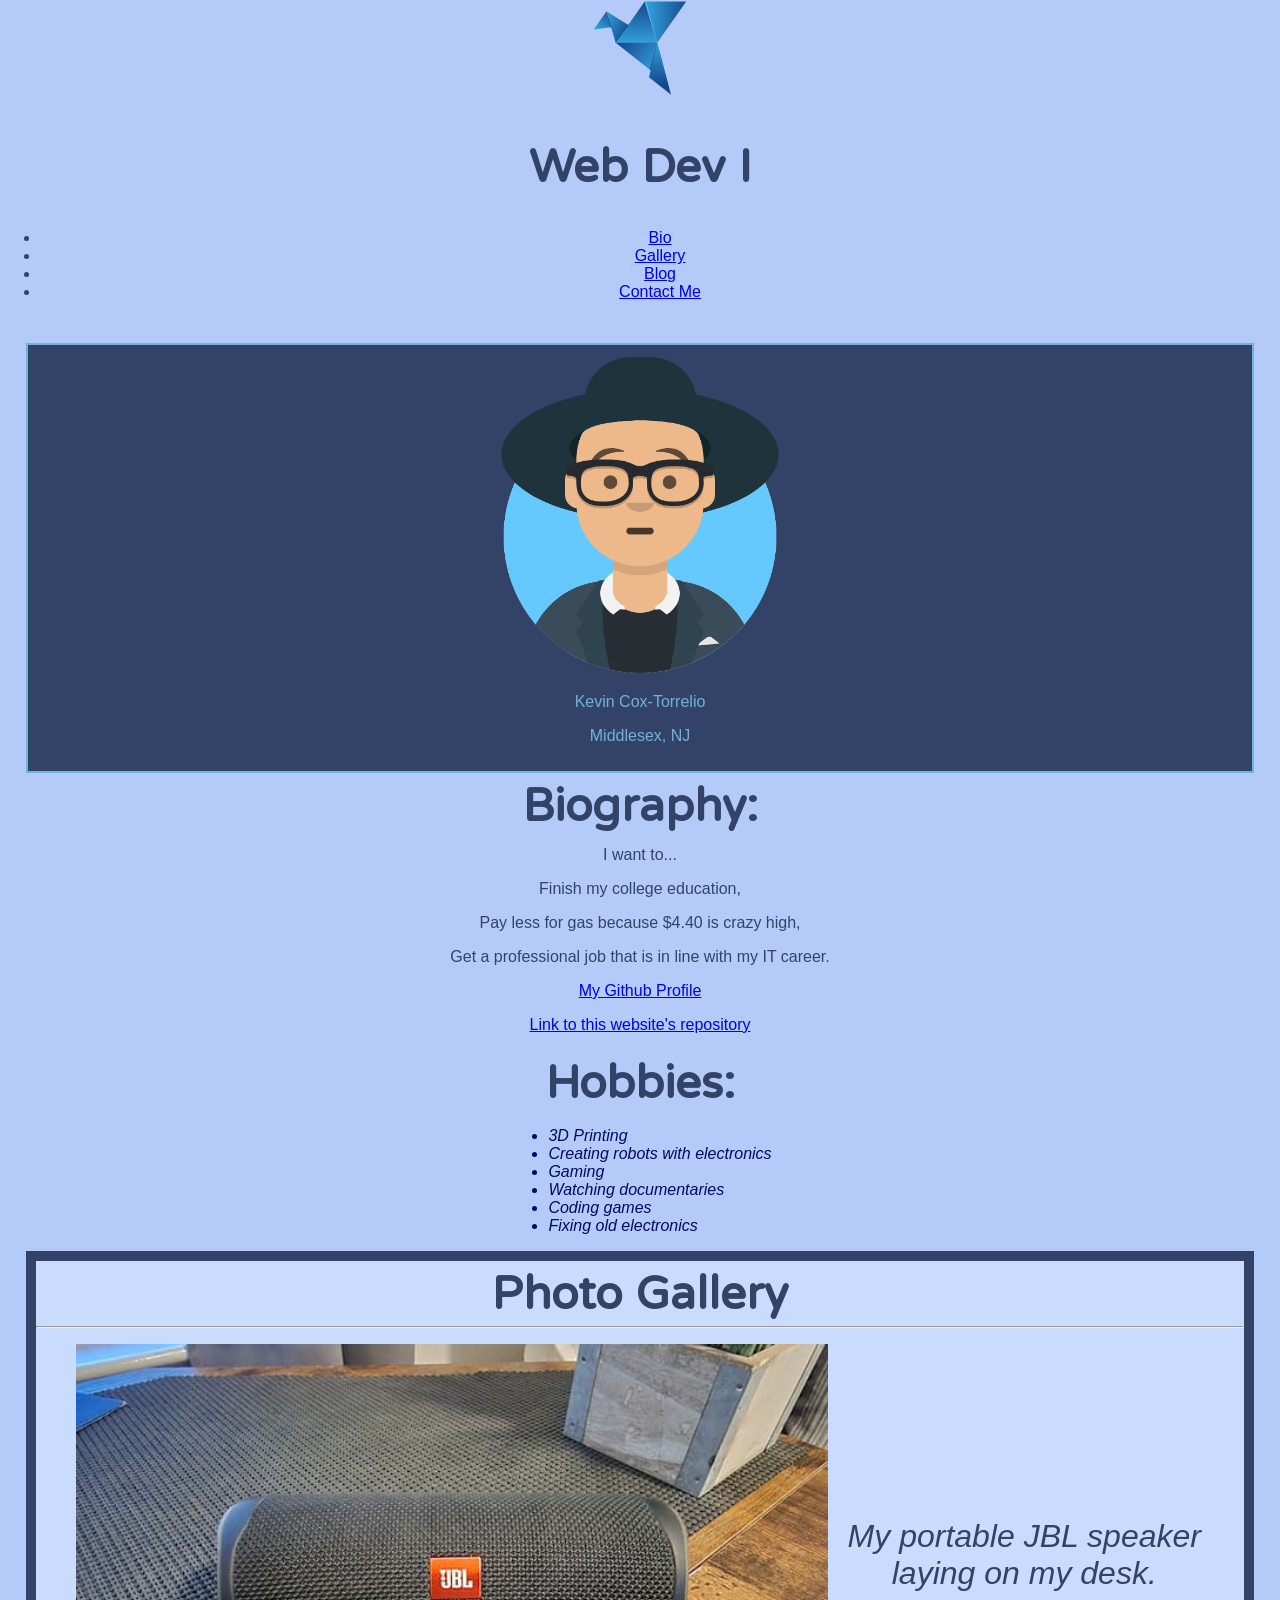
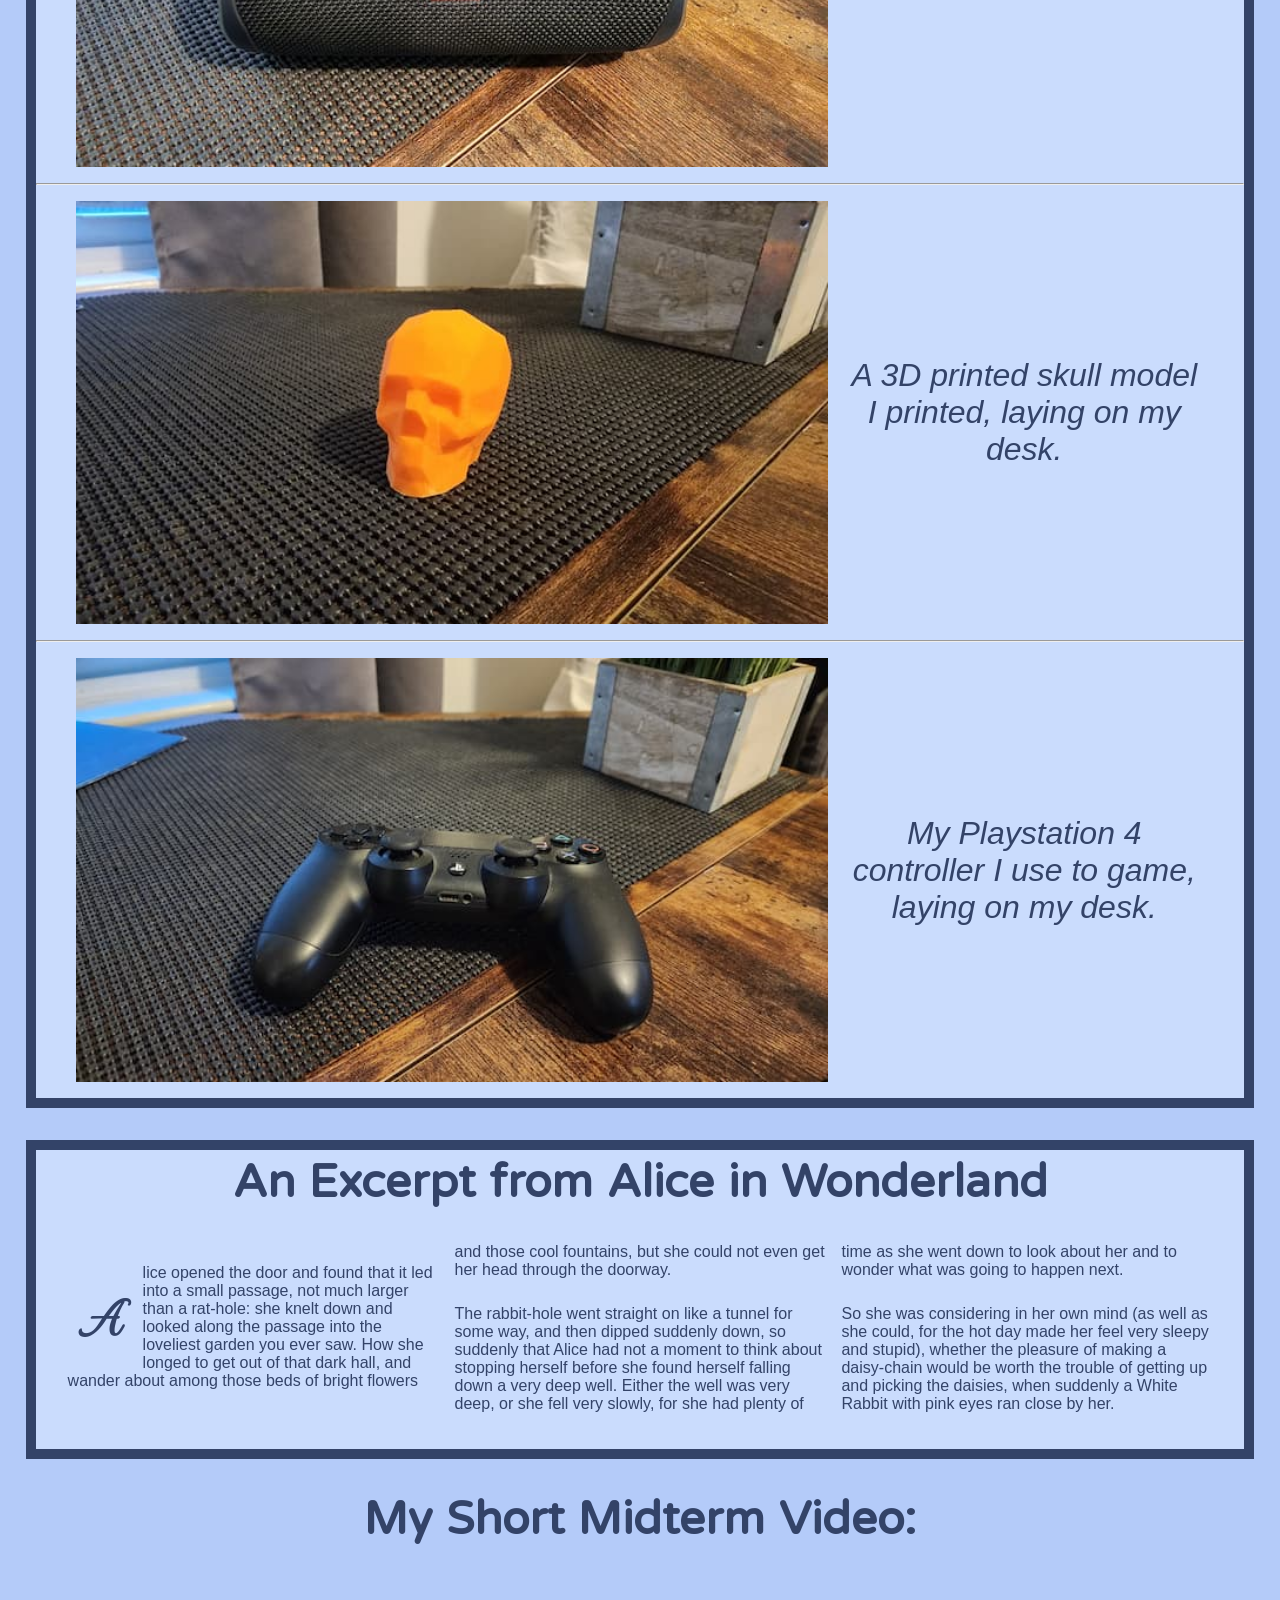
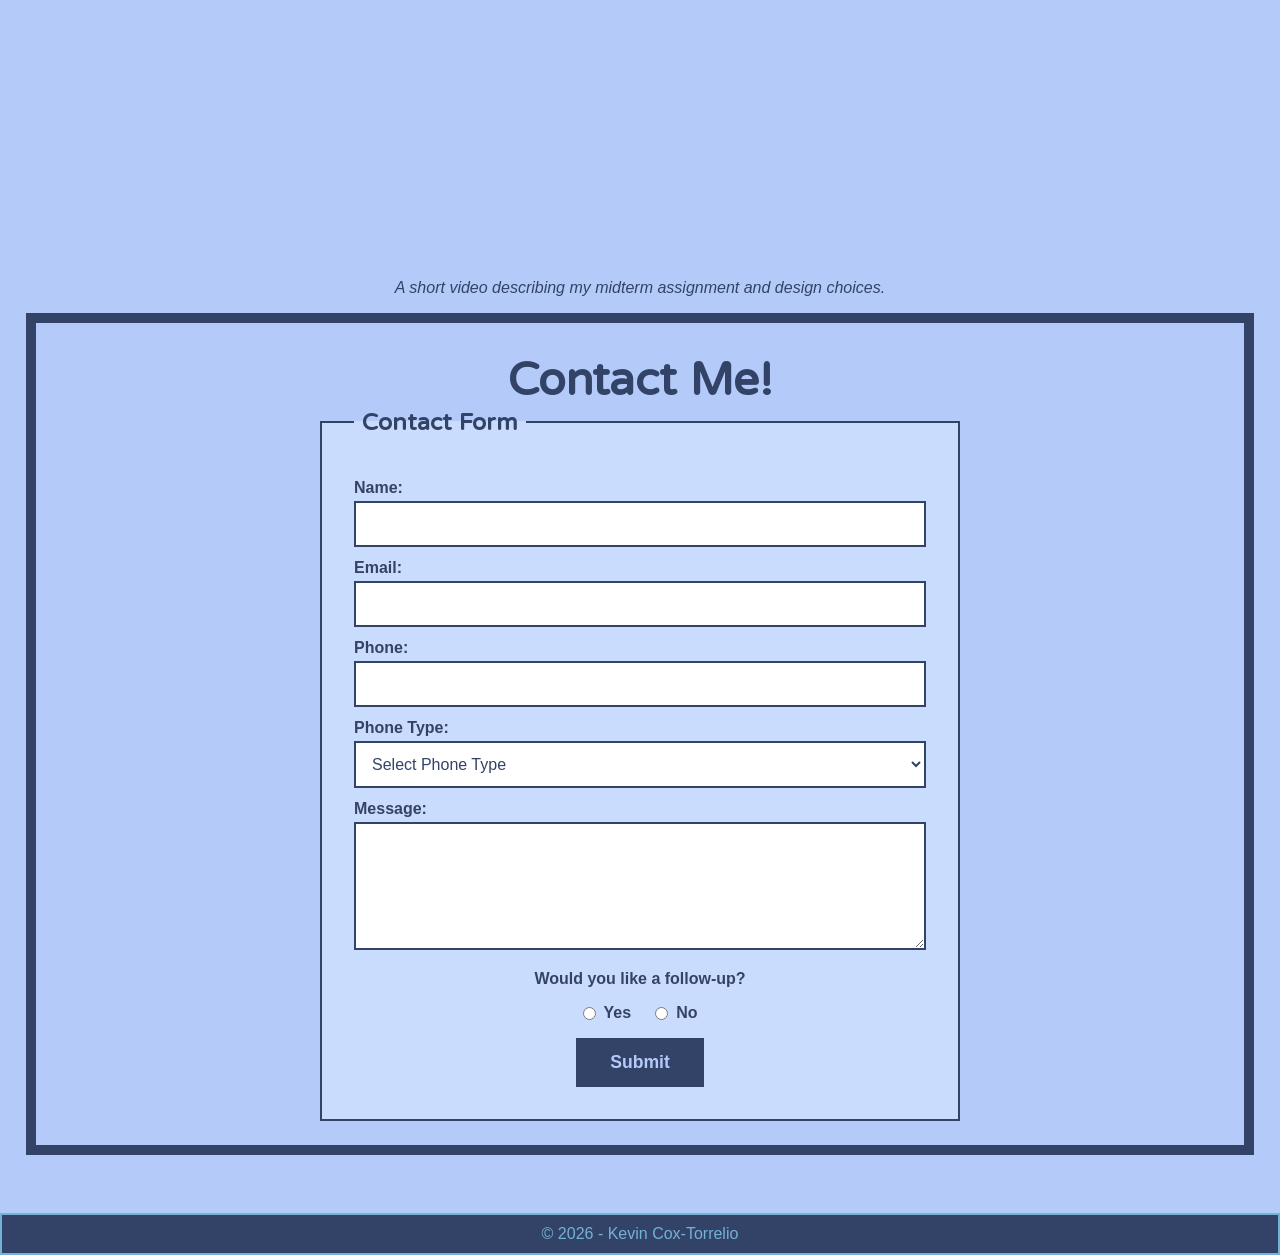
==== commit 809faad2: "add nav.css" ====
--- a/index.html
+++ b/index.html
@@ -13,6 +13,7 @@
         rel="stylesheet">
 
     <link href="css/style.css" rel="stylesheet">
+    <link href="css/nav.css" rel="stylesheet">
 
 
 </head>
--- a/css/nav.css
+++ b/css/nav.css
@@ -0,0 +1,50 @@
+/* make scrolling smooth */
+
+html {
+    scroll-behavior: smooth;
+}
+
+/* 
+ get rid of padding & sizing on body so
+ header is at top
+*/
+
+body {
+    box-sizing: border-box;
+    padding: 0;
+    margin: 0;
+}
+
+/* add some padding back to rest of page */
+
+
+main {
+    padding: 2vw;
+}
+
+
+/* navbar */
+
+
+
+/* logo */
+
+
+
+/* navigation list */
+
+
+/*  
+ style all a tags in header 
+ and then on hover
+*/
+
+
+
+
+
+/* 
+media query for non-mobile nav bar
+min-width set to width of nav elements 
+such that no text wraps 
+*/
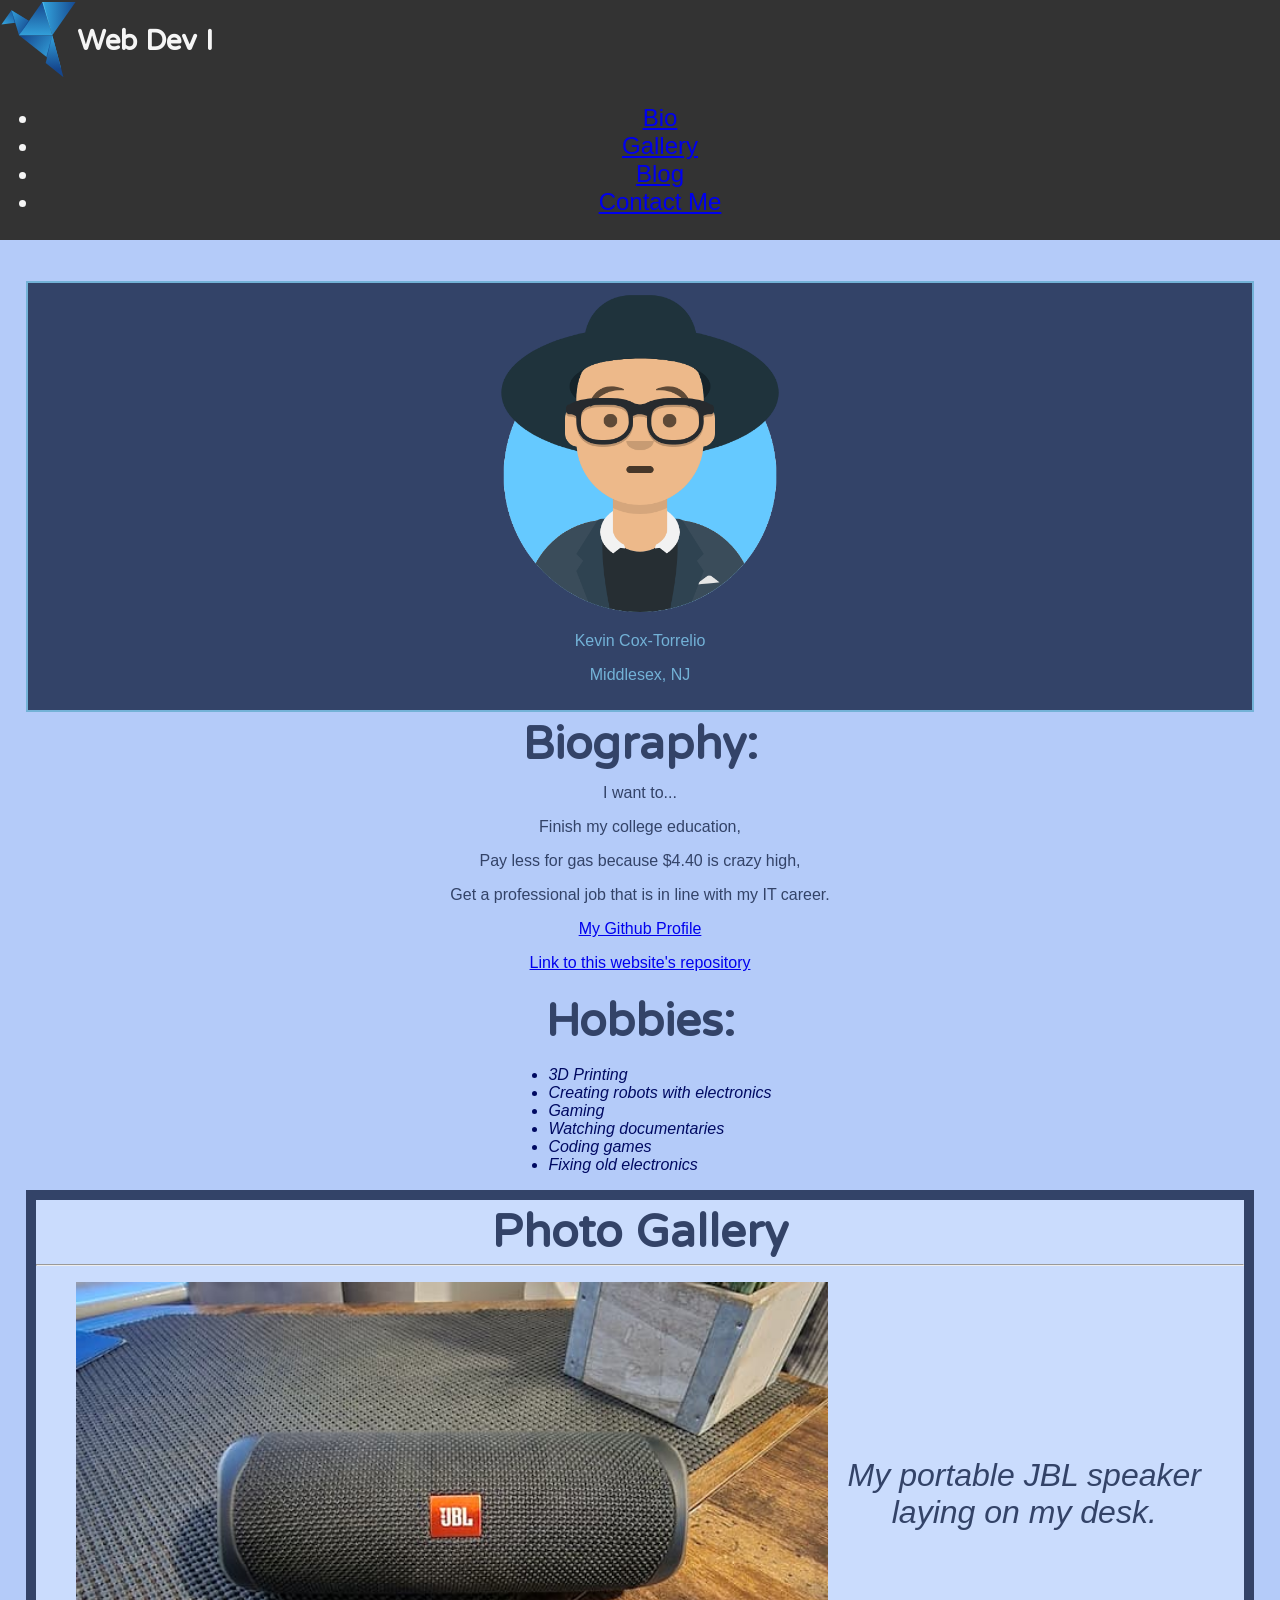
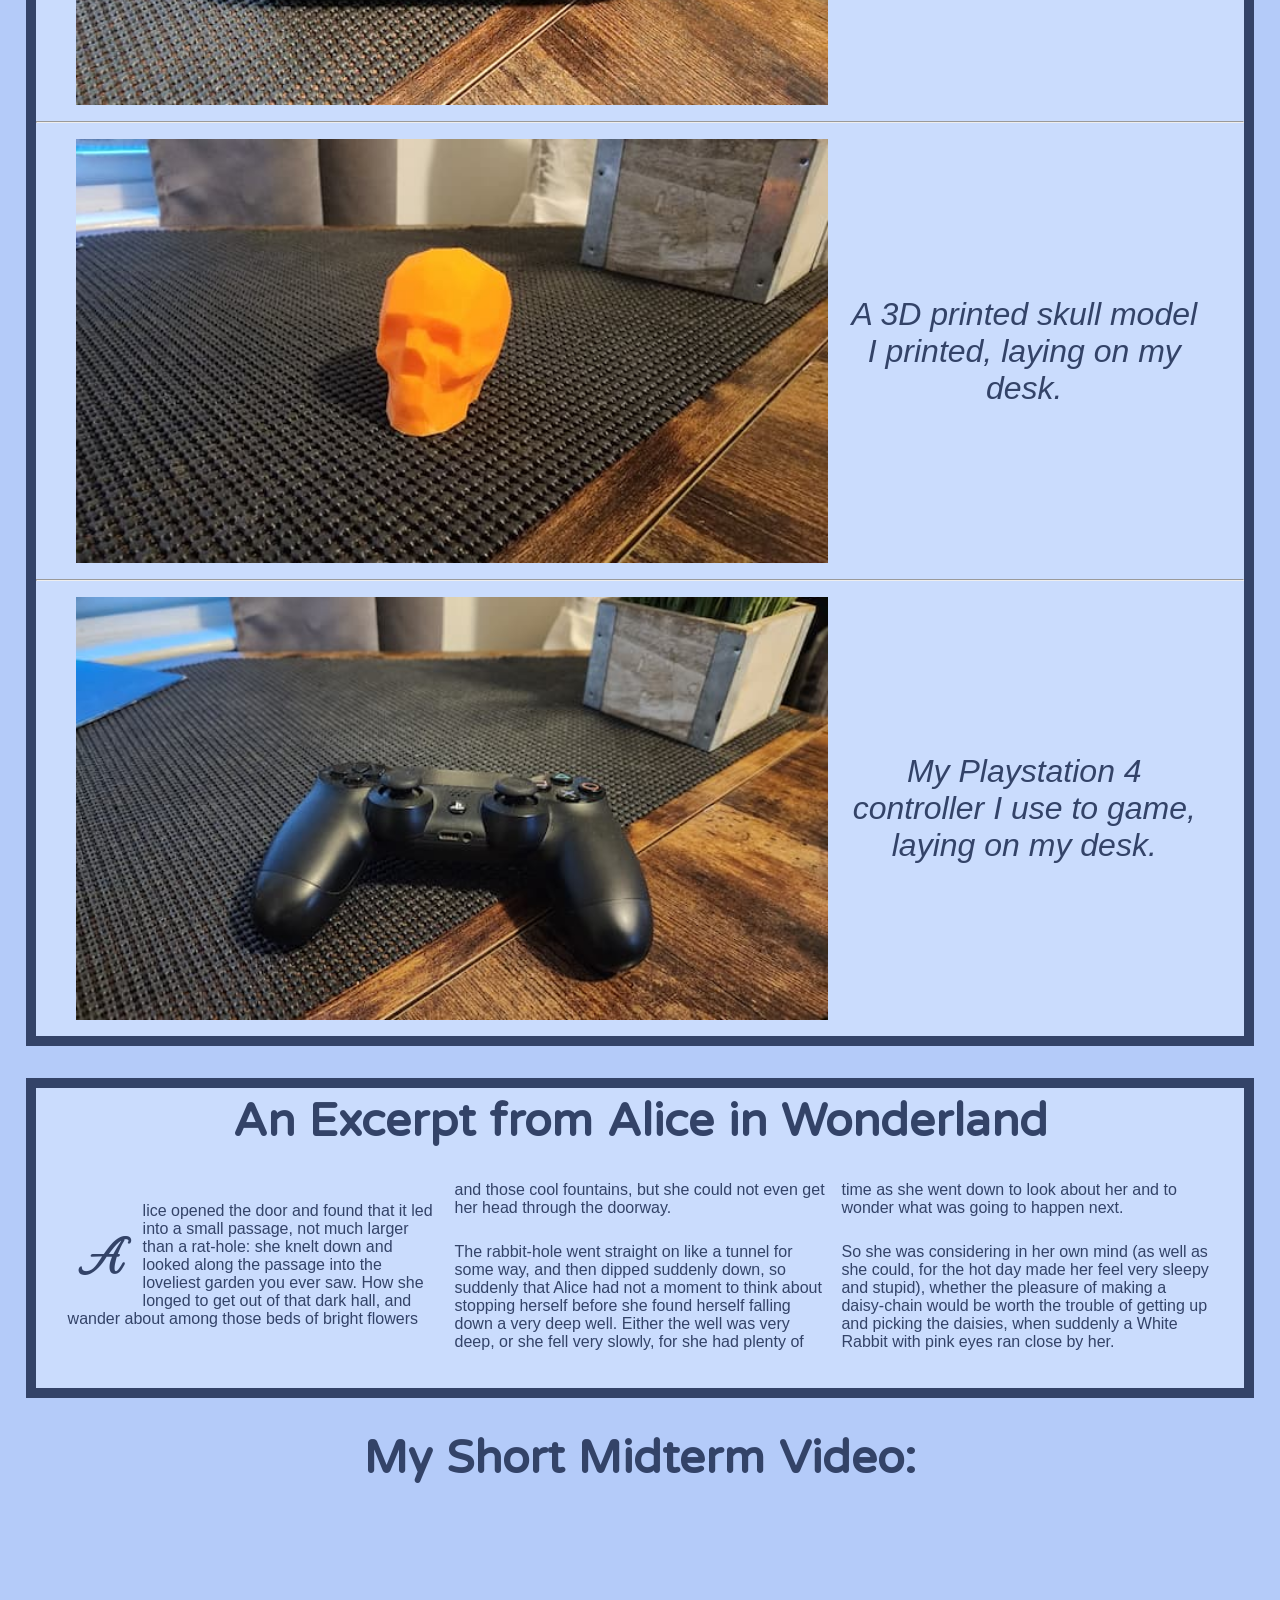
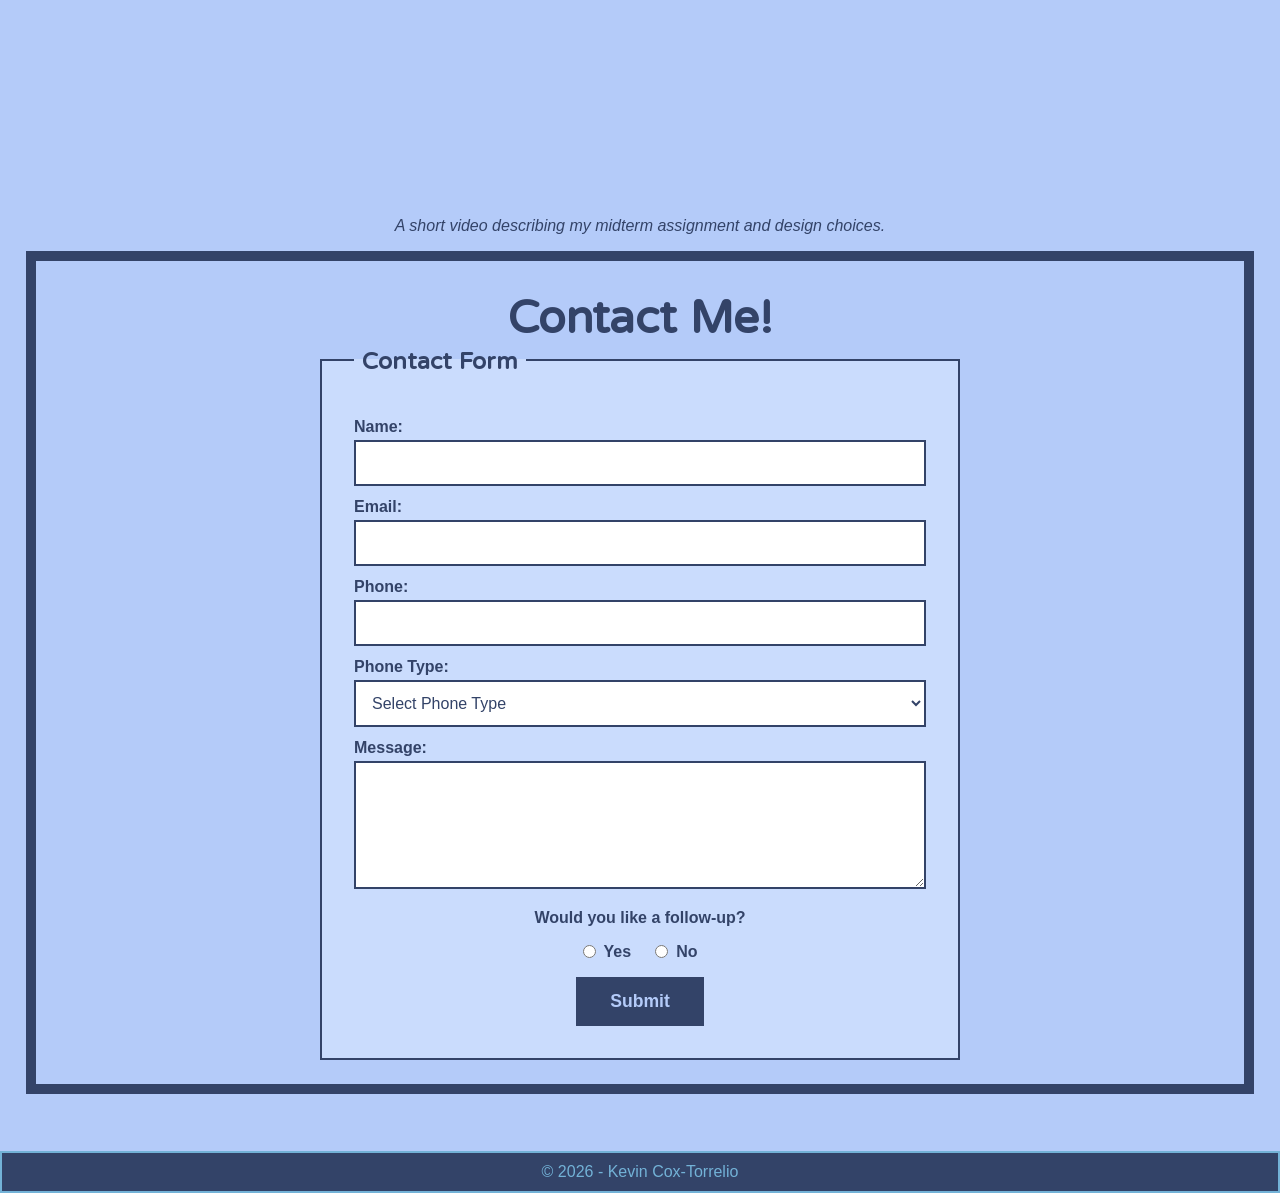
==== commit 755790d3: "added logo css styles" ====
--- a/index.html
+++ b/index.html
@@ -34,19 +34,18 @@
 
                 <h1>Web Dev I</h1>
 
-                <div class="nvbar-links">
-
-                    <ul>
-                        <li> <a href="#bio">Bio</a> </li>
-                        <li><a href="#gallery">Gallery</a></li>
-                        <li><a href="#lit">Blog</a></li>
-                        <li><a href="#contact">Contact Me</a></li>
-                    </ul>
-
-                </div>
-
-            </div>
-
+            </div>
+
+            <div class="navbar-links">
+
+                <ul>
+                    <li> <a href="#bio">Bio</a> </li>
+                    <li><a href="#gallery">Gallery</a></li>
+                    <li><a href="#lit">Blog</a></li>
+                    <li><a href="#contact">Contact Me</a></li>
+                </ul>
+
+            </div>
         </nav>
 
 
--- a/css/nav.css
+++ b/css/nav.css
@@ -25,11 +25,31 @@
 
 /* navbar */
 
-
+.navbar {
+    background-color: #333;
+    color: whitesmoke;
+    display: flex;
+    flex-direction: column;
+    font-size: 1.5rem;
+    margin-bottom: 1rem;
+}
 
 /* logo */
 
+.logo {
+    display: flex;
+    align-items: center;
 
+}
+
+.logo img {
+    height:6vw;
+    width: 6vw;
+}
+
+.logo h1 {
+    font-size: 1.2em;
+}
 
 /* navigation list */
 
